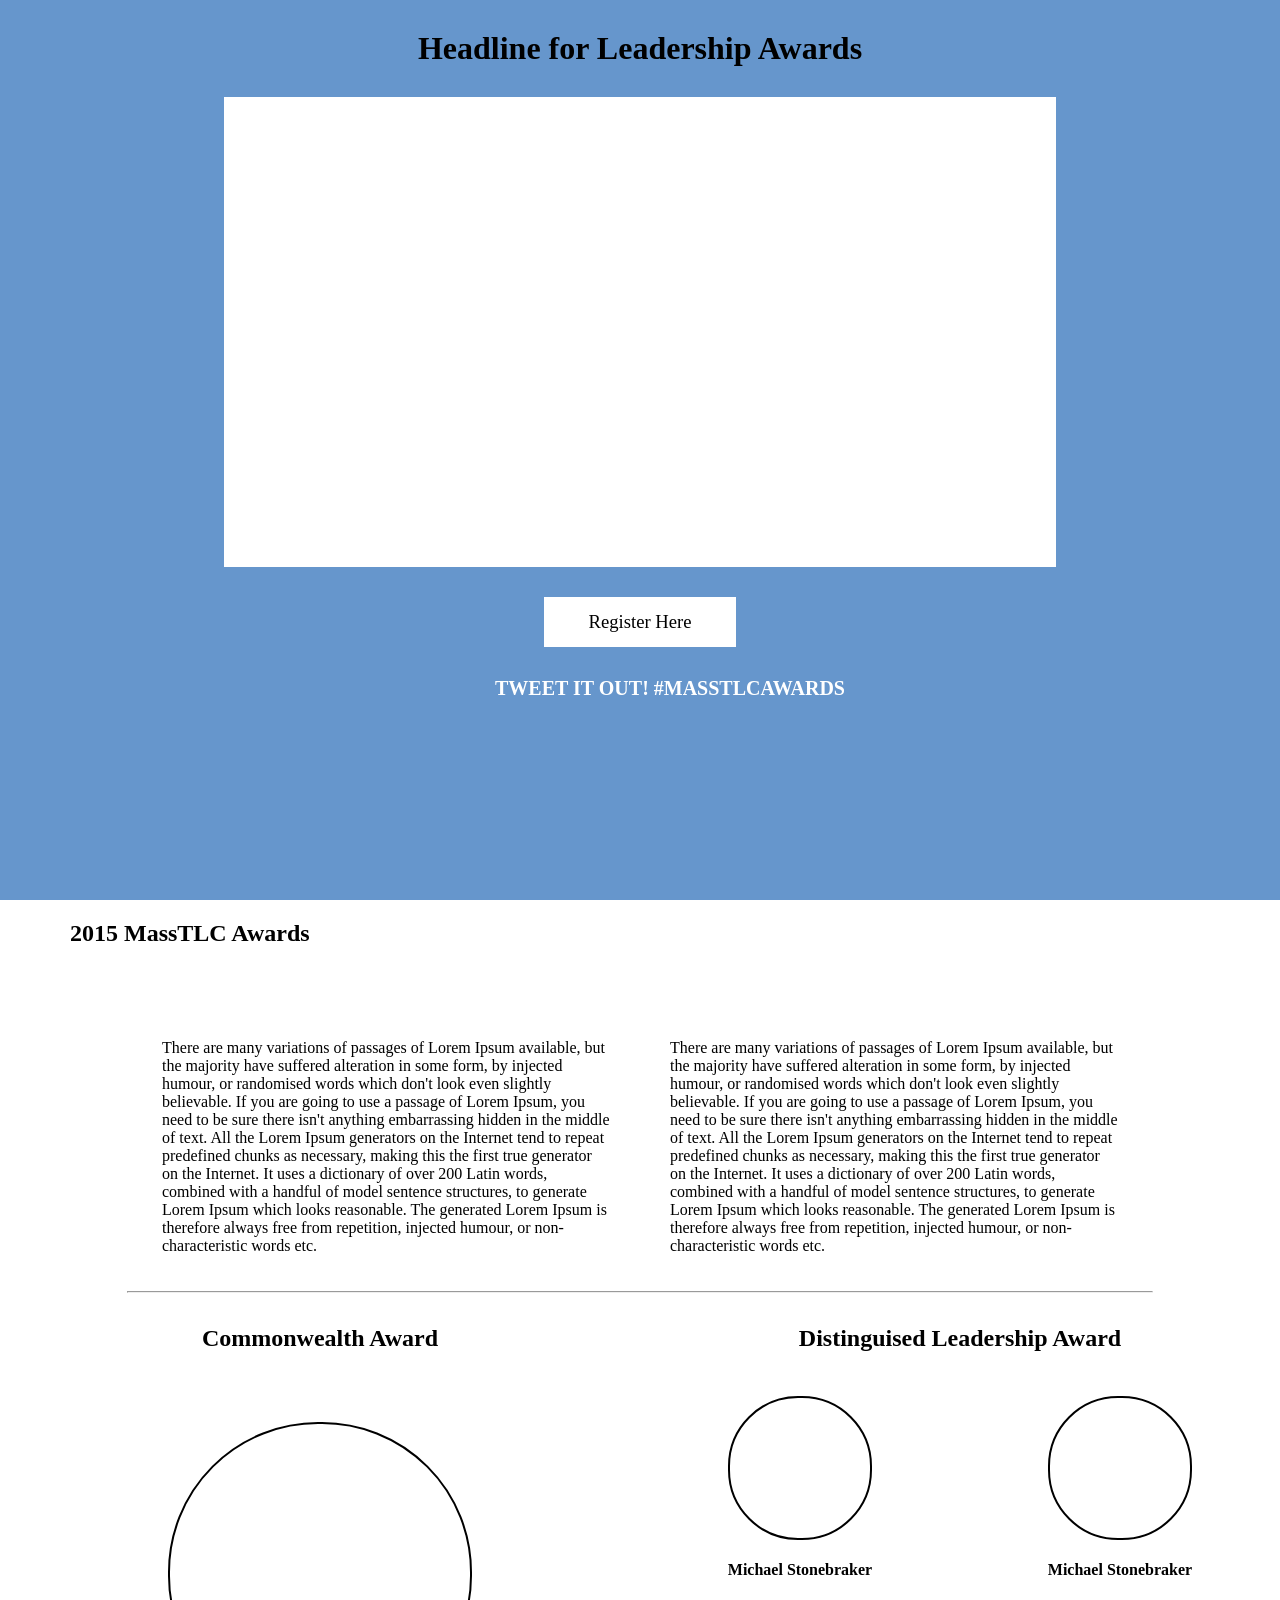
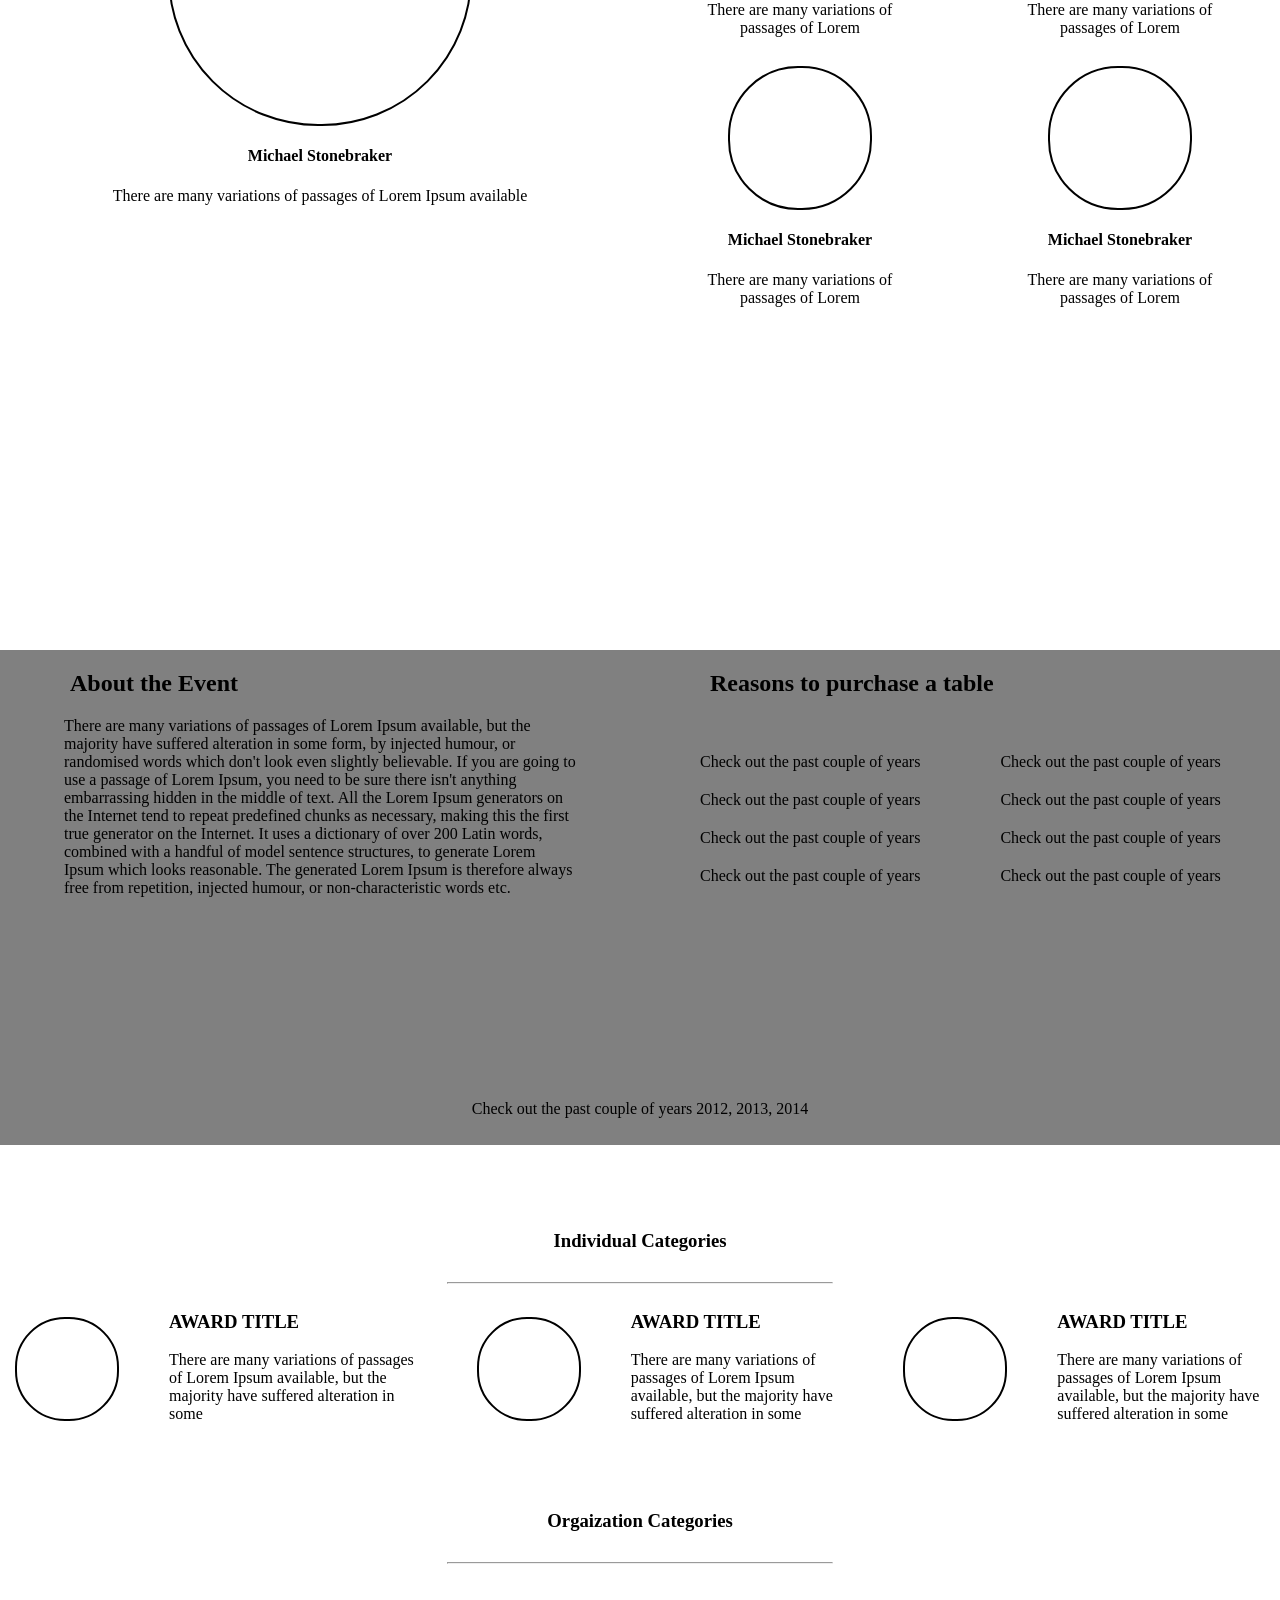
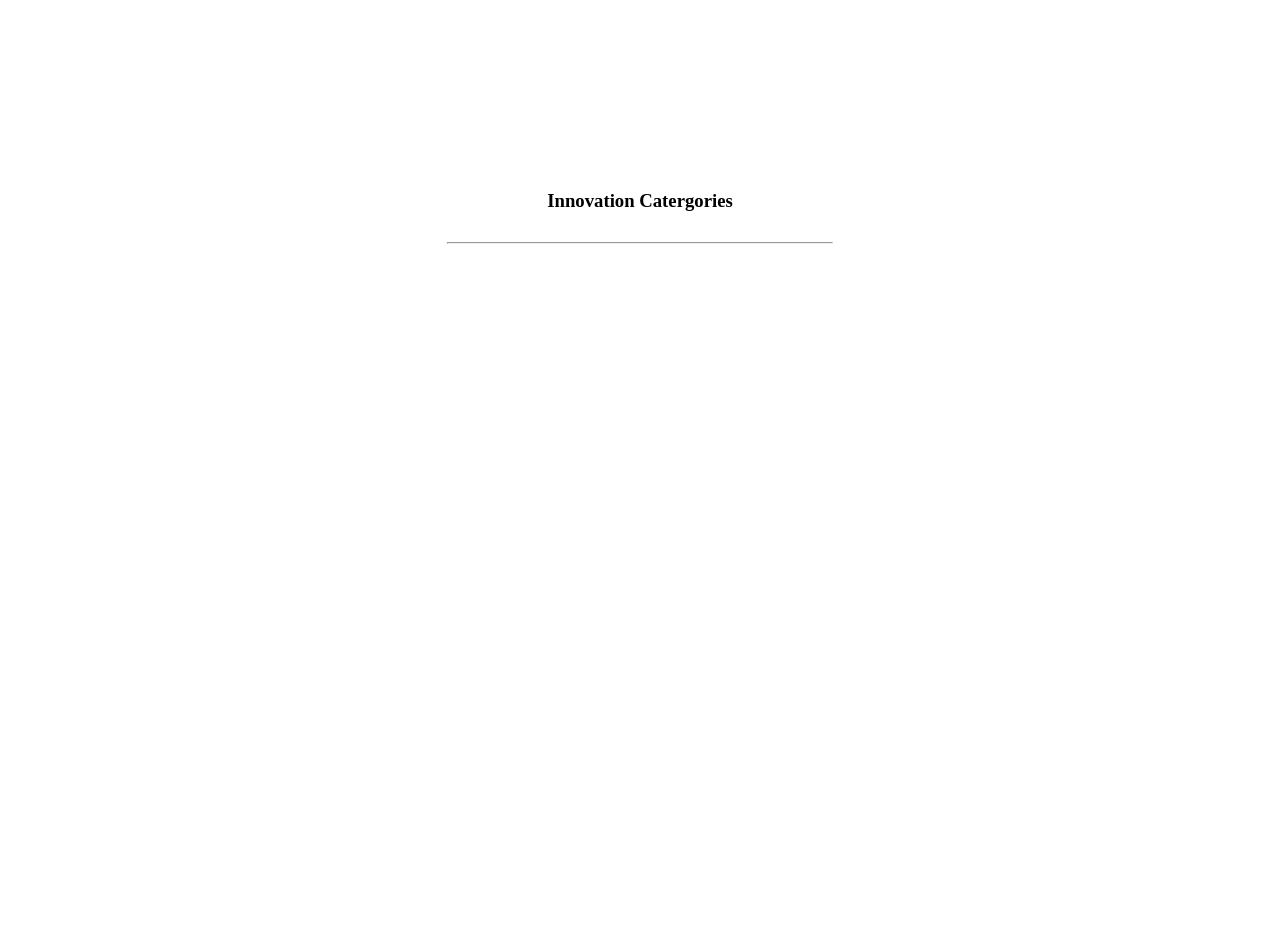
==== index.html @ 3243021b "first commit" ====
<!DOCTYPE html>
<html>
<head>
	<title></title>
	<link rel="stylesheet" type="text/css" href="index.css">
</head>
<body>
	<div class="container-1">
		<h1>Headline for Leadership Awards</h1>
		<div class="content-player"></div>
		<div class="register-here">
			<p id="rh-styles">Register Here</p>
		</div>
		<h2 id="t-i-o">TWEET IT OUT! #MASSTLCAWARDS</h2>
	</div>

	<div class="container-2">
			<h2>2015 MassTLC Awards</h2>
		<div class="column-1">
			<p id="column_1_p">There are many variations of passages of Lorem Ipsum available, but the majority have suffered alteration in some form, by injected humour, or randomised words which don't look even slightly believable. If you are going to use a passage of Lorem Ipsum, you need to be sure there isn't anything embarrassing hidden in the middle of text. All the Lorem Ipsum generators on the Internet tend to repeat predefined chunks as necessary, making this the first true generator on the Internet. It uses a dictionary of over 200 Latin words, combined with a handful of model sentence structures, to generate Lorem Ipsum which looks reasonable. The generated Lorem Ipsum is therefore always free from repetition, injected humour, or non-characteristic words etc.</p>
		</div>
		<div class="column-2">
			<p id="column_2_p">There are many variations of passages of Lorem Ipsum available, but the majority have suffered alteration in some form, by injected humour, or randomised words which don't look even slightly believable. If you are going to use a passage of Lorem Ipsum, you need to be sure there isn't anything embarrassing hidden in the middle of text. All the Lorem Ipsum generators on the Internet tend to repeat predefined chunks as necessary, making this the first true generator on the Internet. It uses a dictionary of over 200 Latin words, combined with a handful of model sentence structures, to generate Lorem Ipsum which looks reasonable. The generated Lorem Ipsum is therefore always free from repetition, injected humour, or non-characteristic words etc.</p>
		</div>

		<hr class="hr-1">

		<div class="column-3">
			<h3 id="commonwealthA">Commonwealth Award</h3>
			<div class="circle-1"></div>

			<h4 id="MichaelS">Michael Stonebraker</h4>
			<p id="michaelS_p">There are many variations of passages of Lorem Ipsum available</p>
		</div>

		
		<div class="column-4">
			<h3 id="DLA">Distinguised Leadership Award</h3>

			<div class="sm-column-1">
				<div class="sm-circle-1"></div>
				<h4 id="MichaelS">Michael Stonebraker</h4>
				<p id="michaelS_p">There are many variations of passages of Lorem</p>
			</div>
			
			<div class="sm-column-2">
				<div class="sm-circle-2"></div>
				<h4 id="MichaelS">Michael Stonebraker</h4>
				<p id="michaelS_p">There are many variations of passages of Lorem</p>
			</div>
			
			<div class="sm-column-3">
				<div class="sm-circle-3"></div>
				<h4 id="MichaelS">Michael Stonebraker</h4>
				<p id="michaelS_p">There are many variations of passages of Lorem</p>
			</div>
			
			<div class="sm-column-4">
				<div class="sm-circle-4"></div>
				<h4 id="MichaelS">Michael Stonebraker</h4>
				<p id="michaelS_p">There are many variations of passages of Lorem</p>
			</div>
		</div>
	</div>


	<div class="container-3">
		<div class="column-5">
			<h2>About the Event</h2>
			<p id="column-5_p">There are many variations of passages of Lorem Ipsum available, but the majority have suffered alteration in some form, by injected humour, or randomised words which don't look even slightly believable. If you are going to use a passage of Lorem Ipsum, you need to be sure there isn't anything embarrassing hidden in the middle of text. All the Lorem Ipsum generators on the Internet tend to repeat predefined chunks as necessary, making this the first true generator on the Internet. It uses a dictionary of over 200 Latin words, combined with a handful of model sentence structures, to generate Lorem Ipsum which looks reasonable. The generated Lorem Ipsum is therefore always free from repetition, injected humour, or non-characteristic words etc.</p>
		</div>

		<div class="column-6">
			
			<h2>Reasons to purchase a table</h2>
			<div class="list-container">
				<ul class="list-1">
					<li>Check out the past couple of years </li>
					<li>Check out the past couple of years </li>
					<li>Check out the past couple of years </li>
					<li>Check out the past couple of years </li>
				</ul>
				
				<ul class="list-2">
					<li>Check out the past couple of years </li>
					<li>Check out the past couple of years </li>
					<li>Check out the past couple of years </li>
					<li>Check out the past couple of years </li>
				</ul>
			</div>
		</div>
		<div class="column-7">
			<p id="column-7_p">Check out the past couple of years 2012, 2013, 2014</p>
		</div>
	</div>



	<div class="container-4">
		
		<div class="individual-c">
			<h3 id="categories">Individual Categories</h3>
			<hr id="cut-c">
			<div class="sm-column-8">
				<div class="sm-circle-5"></div>
				<div class="copy">
				<h3 id="award-title">AWARD TITLE</h3>
				<p>There are many variations of passages of Lorem Ipsum available, but the majority have suffered alteration in some</p>
				</div>


			</div>

			<div class="sm-column-8">
				<div class="sm-circle-6"></div>
				<div class="copy">
				<h3 id="award-title">AWARD TITLE</h3>
				<p id="award-paragraph">There are many variations of passages of Lorem Ipsum available, but the majority have suffered alteration in some</p>
				</div>

			</div>

			<div class="sm-column-8">
				<div class="sm-circle-7"></div>
				<div class="copy">
				<h3 id="award-title">AWARD TITLE</h3>
				<p>There are many variations of passages of Lorem Ipsum available, but the majority have suffered alteration in some</p>
				</div>

			</div>
		</div>
			
				
		<div class="organization-c">
			<h3 id="categories">Orgaization Categories</h3>
			<hr id="cut-c">
			
		</div>

		<div class="innovation-c">
			<h3 id="categories">Innovation Catergories	</h3>
			<hr id="cut-c">
		
		</div>
































</body>
</html>
---- index.css ----
html {
	margin: 0;
	padding: 0;
}

body {
	margin: 0;
	padding: 0;
}

p {
	font-size: 12pt;
}

h1 {
	text-align: center;
	margin: 30px auto;
}

h2 {
	margin: 20px 10px 20px 70px;
}

li {
	list-style: none;
	margin: 20px;
}

span {
}

.container-1 {
	background-color: #6696CC;
	float: left;
	width: 100%;
	height: 100vh;
}

.content-player {
	background-color: white;
	width: 65%;
	height: 470px;
	margin: 0 auto;
}

.register-here {
	background-color: white;
	width: 15%;
	height: 50px;
	margin: 30px auto;
	border: 2px;
	border-color: black;
}

#rh-styles {
	text-align: center;
	padding: 14px;
	margin: 0;
	font-size: 14pt;
}

#t-i-o {
	text-align: center;
	color: white;
	margin-top: 20px;
	font-size: 15pt;
}



.container-2 {
	background-color: white;
	float: left;
	width: 100%;
	height: 150vh;
}

.column-1 {
	background-color: white;
	float: left;
	width: 50%;
	height: 324px;
}

.column-2 {
	background-color: white;
	float: left;
	width: 50%;
	height: 324px;
}

#column_1_p {
	float: right;
	margin: 0 30px 0 0;
	width: 70%;
	text-align: left;
	padding: 72px 0px 72px 0px;
}

#column_2_p {
	float: left;
	margin: 0 0 0 30px;
	width: 70%;
	text-align: left;
	padding: 72px 0px 72px 0px;
}

.hr-1 {
	width: 80%;
}

.column-3 {
	background-color: white;
	width: 50%;
	height: 600px;
	float: left;
}

.column-4 {
	background-color: white;
	width: 50%;
	height: 640px;
	float: left;
}

#commonwealthA {
	text-align: center;
	width: 100%;
	font-size: 18pt;
}

#DLA {
	text-align: center;
	width: 100%;
	font-size: 18pt;
}

.circle-1 {
	margin-left: auto;
	margin-right: auto;
	margin-top: 70px;
	width: 300px;
	height: 300px;
	background: white;
	border: 2px solid black;
	-moz-border-radius: 150px;
	-webkit-border-radius: 150px;
	border-radius: 150px;
}

#MichaelS {
	text-align: center;
}

#michaelS_p {
	text-align: center;
	width: 70%;
	font-size: 12pt;
	margin: 0 auto;
}


.sm-column-1 {
	background-color: white;
	float: left;
	width: 50%;
	height: 270px;
}

.sm-column-2 {
	background-color: white;
	float: left;
	width: 50%;
	height: 270px;
}

.sm-column-3 {
	background-color: white;
	float: left;
	width: 50%;
	height: 270px;
}

.sm-column-4 {
	background-color: white;
	float: left;
	width: 50%;
	height: 270px;
}

.sm-circle-1 {
	margin-left: auto;
	margin-right: auto;
	margin-top: 20px;
	width: 140px;
	height: 140px;
	background: white;
	border: 2px solid black;
	-moz-border-radius: 70px;
	-webkit-border-radius: 70px;
	border-radius: 70px;
}

.sm-circle-2 {
	margin-left: auto;
	margin-right: auto;
	margin-top: 20px;
	width: 140px;
	height: 140px;
	background: white;
	border: 2px solid black;
	-moz-border-radius: 70px;
	-webkit-border-radius: 70px;
	border-radius: 70px;
}

.sm-circle-3 {
	margin-left: auto;
	margin-right: auto;
	margin-top: 20px;
	width: 140px;
	height: 140px;
	background: white;
	border: 2px solid black;
	-moz-border-radius: 70px;
	-webkit-border-radius: 70px;
	border-radius: 70px;
}

.sm-circle-4 {
	margin-left: auto;
	margin-right: auto;
	margin-top: 20px;
	width: 140px;
	height: 140px;
	background: white;
	border: 2px solid black;
	-moz-border-radius: 70px;
	-webkit-border-radius: 70px;
	border-radius: 70px;
}

.container-3 {
	background-color: white;
	float: left;
	width: 100%;
	height: 60vh;
}


.column-5 {
	background-color: gray;
	float: left;
	width: 50%;
	height: 50vh;
}


.column-6 {
	background-color: gray;
	float: left;
	width: 50%;
	height: 50vh;
}

.column-7 {
	background-color: gray;
	float: left;
	width: 100%;
	height: 5vh;
}

#column-5_p {
	width: 80%;
	text-align: left;
	margin: 0 auto;
}



#column-7_p {
	width: 80%;
	text-align: center;
	margin: 0 auto;
}

.list-container {

}

.list-1 {
	float: left;
}

.list-2 {
	float: left;
}



.container-4 {
	margin-top: 10px;
	float: left;
	width: 100%;
	height: 150vh;
}

#categories {
	text-align: center;
	margin: 30px auto;
}
.individual-c {
	height: 250px;
}

.organization-c {
	height: 250px;
}

.innovation-c {
	height: 250px;
}

#cut-c {
	width: 30%;
}


.sm-circle-5 {
	float: left;
	margin-right: 50px;
	margin-left: 15px;
	margin-top: 25px;
	width: 100px;
	height: 100px;
	background: white;
	border: 2px solid black;
	-moz-border-radius: 50px;
	-webkit-border-radius: 50px;
	border-radius: 50px;
}

.sm-circle-6 {
	float: left;
	margin-right: 50px;
	margin-left: 50px;
	margin-top: 25px;
	width: 100px;
	height: 100px;
	background: white;
	border: 2px solid black;
	-moz-border-radius: 50px;
	-webkit-border-radius: 50px;
	border-radius: 50px;
}


.sm-circle-7 {
	float: left;
	margin-right: 50px;
	margin-left: 50px;
	margin-top: 25px;
	width: 100px;
	height: 100px;
	background: white;
	border: 2px solid black;
	-moz-border-radius: 50px;
	-webkit-border-radius: 50px;
	border-radius: 50px;
}

.copy {
	
}

#award-title {

}

#award-paragraph {

}


.sm-column-8 {
	float: left;
	width: 33.333%;
	height: 200px;
}
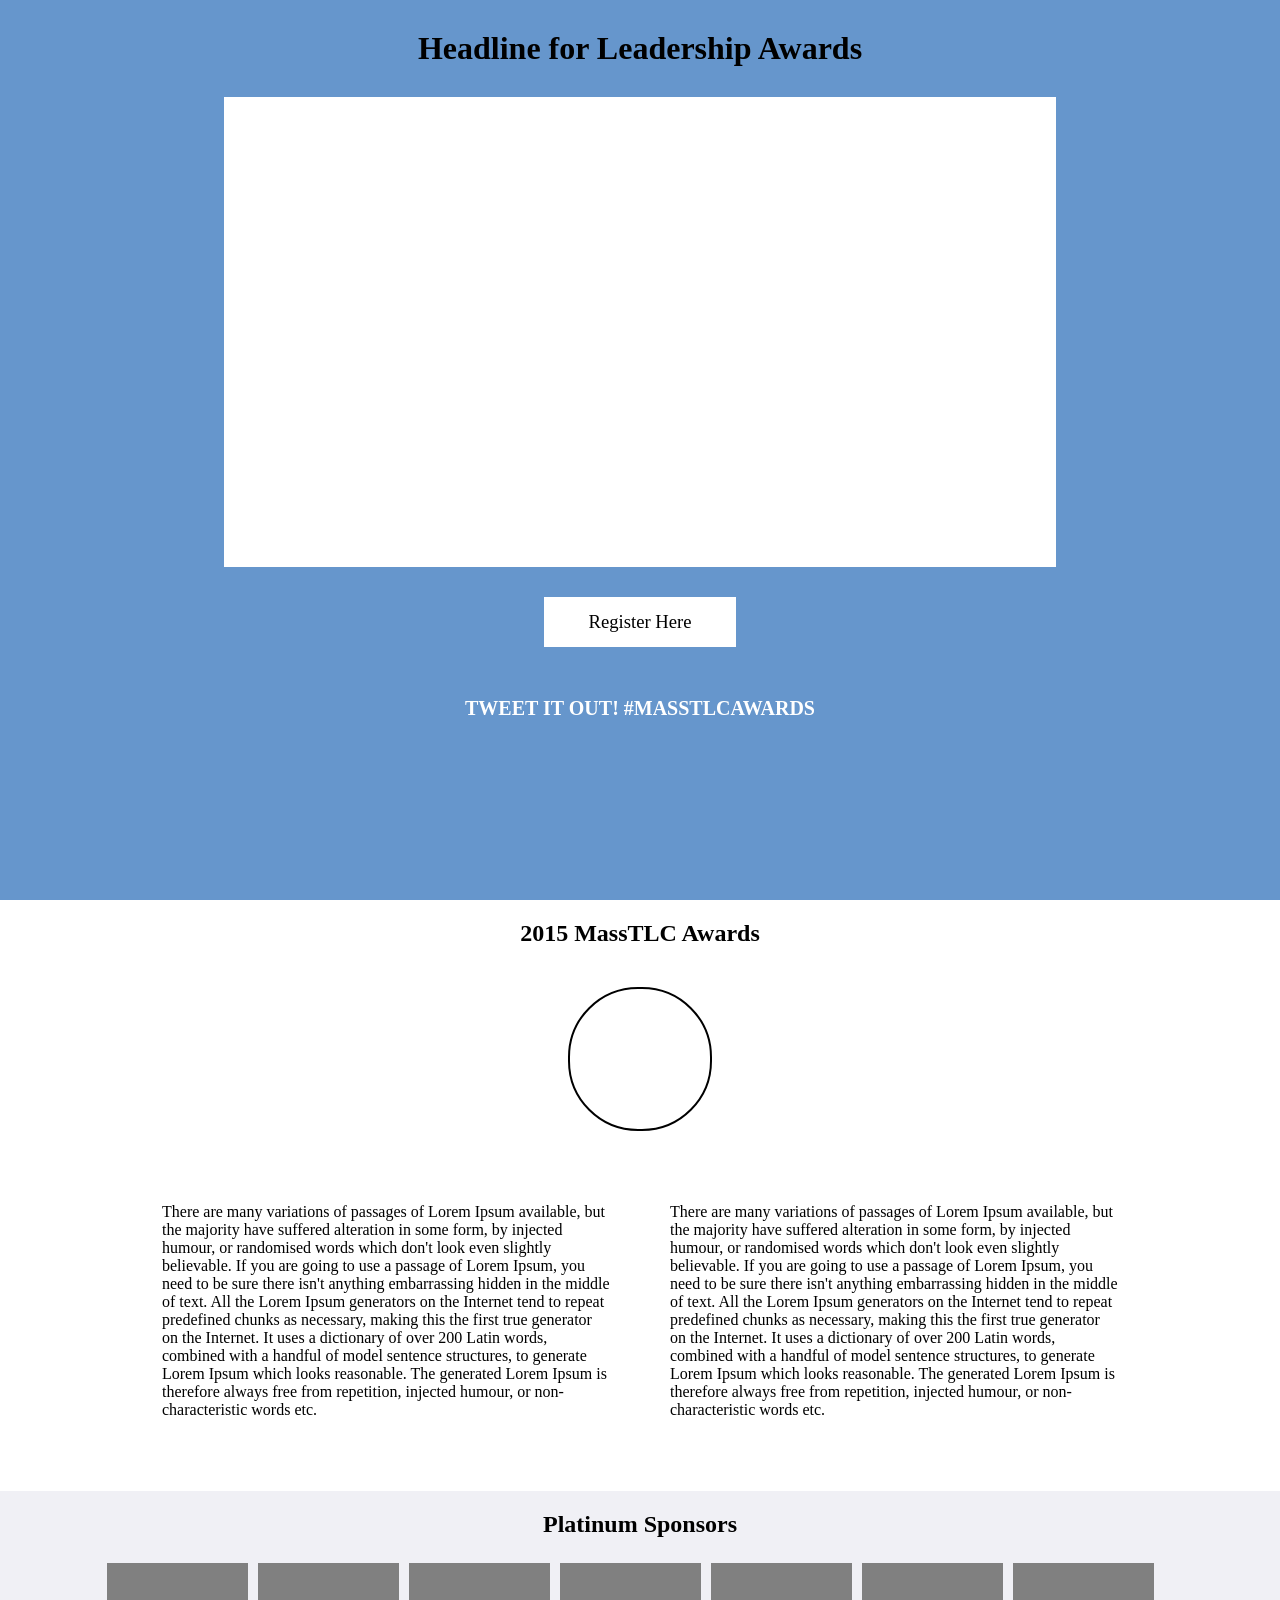
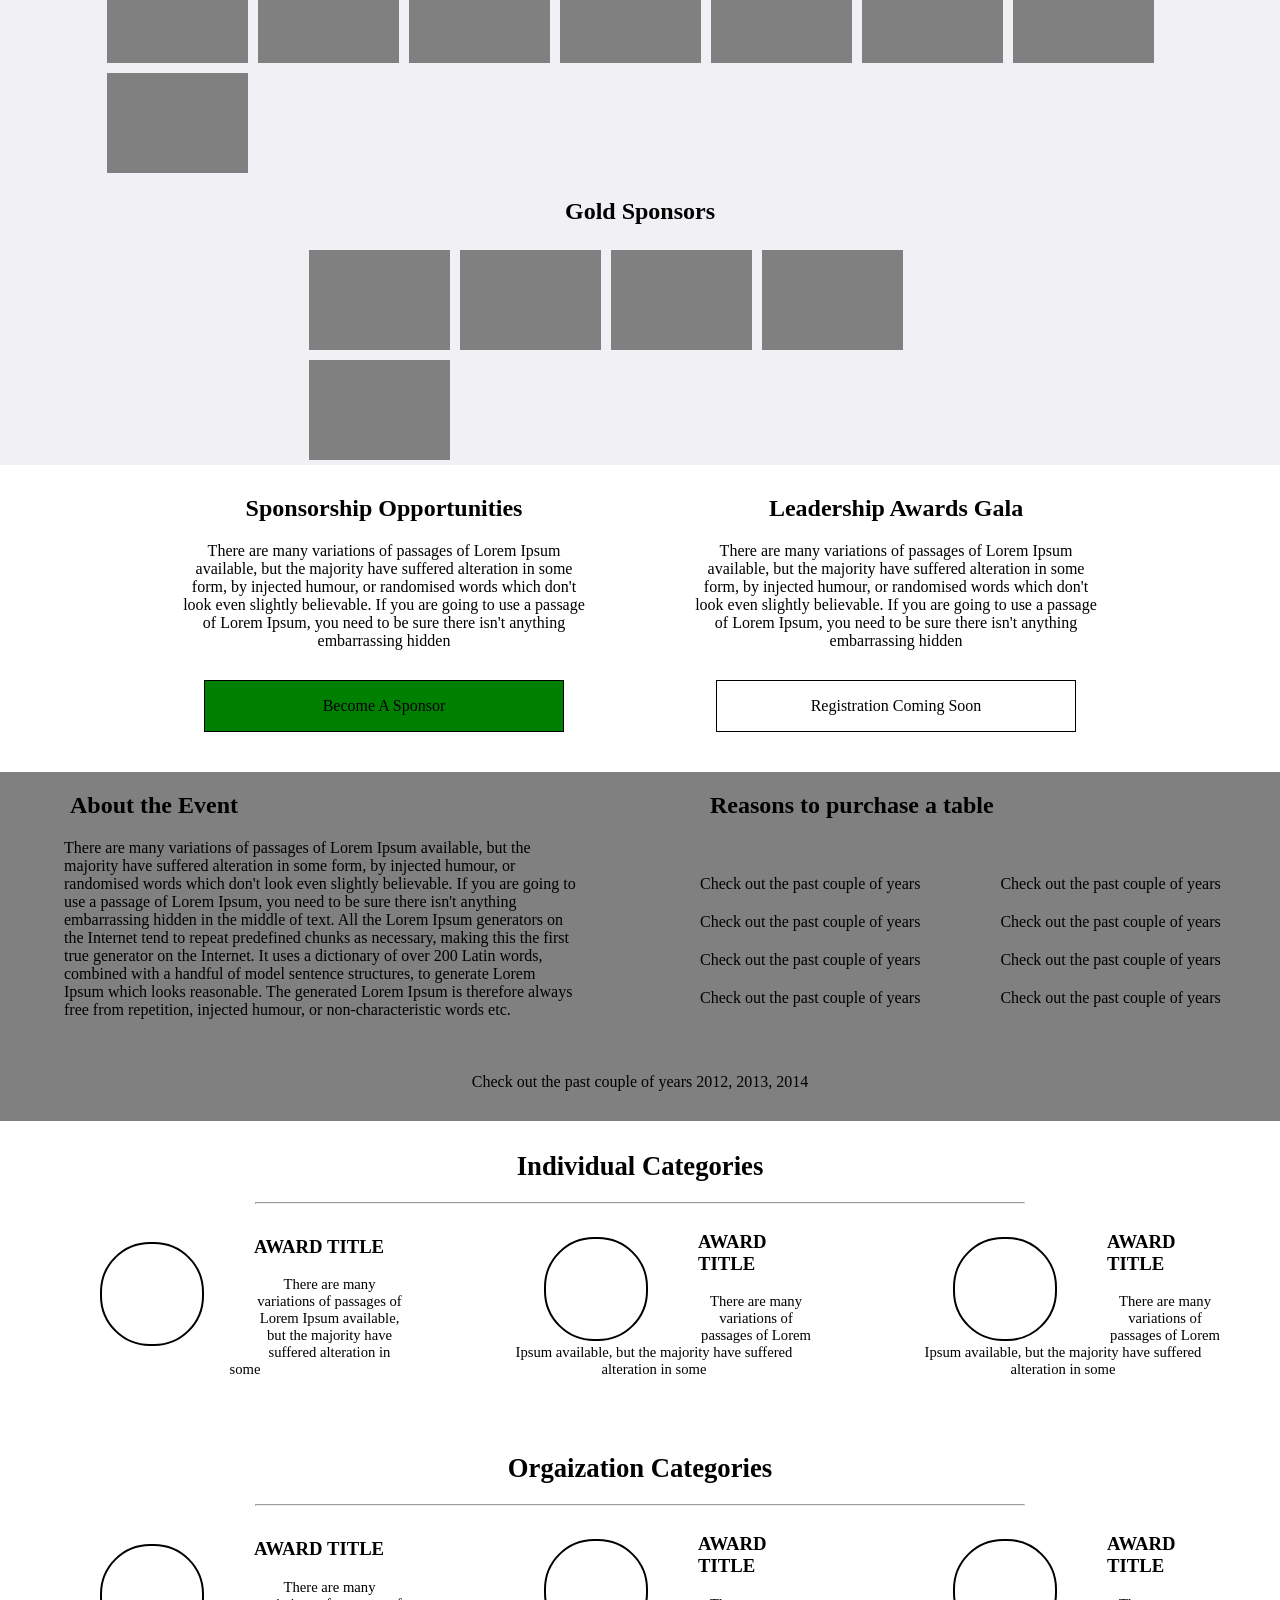
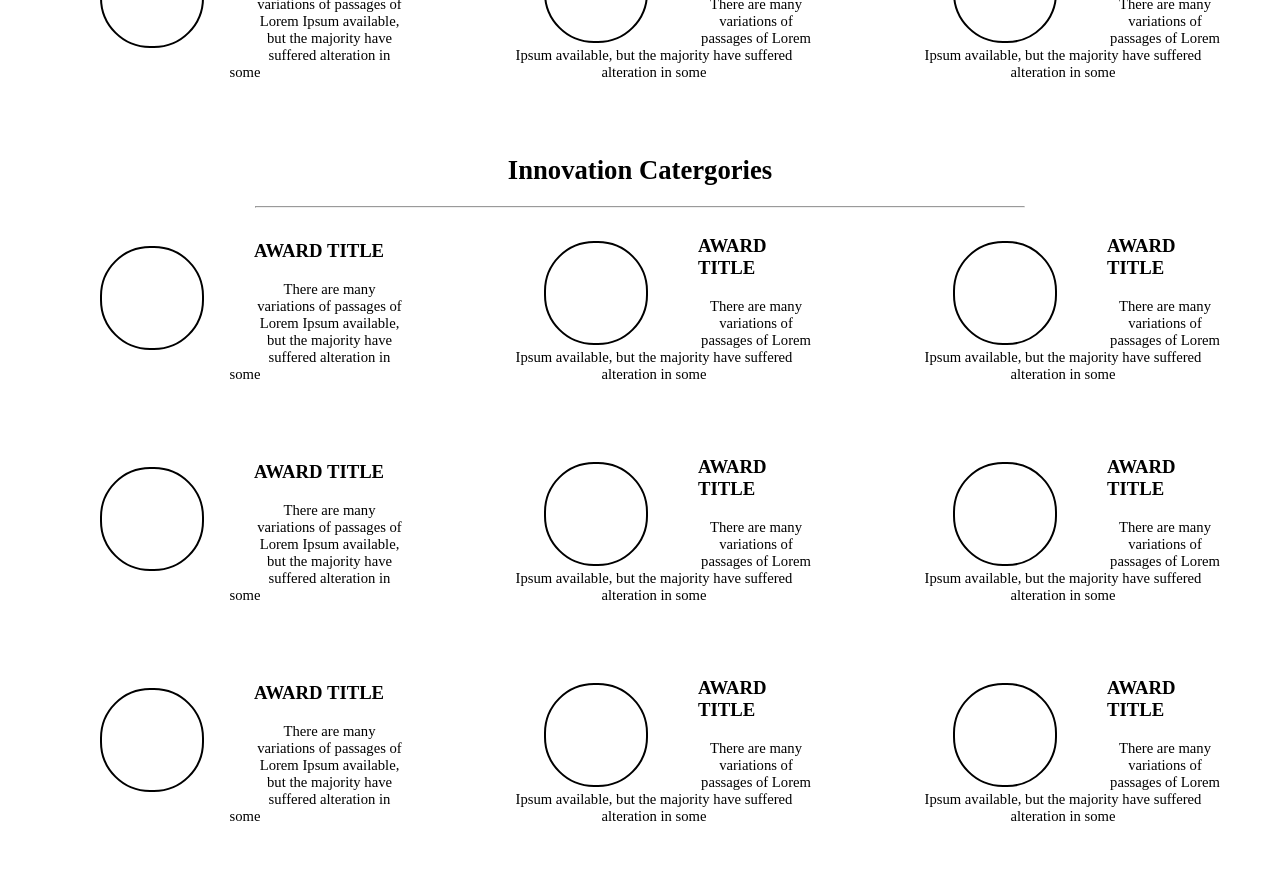
==== commit 47a2b479: "changed the containers from class to id's / created sponsor containers / removed height from on writ" ====
--- a/index.html
+++ b/index.html
@@ -5,7 +5,7 @@
 	<link rel="stylesheet" type="text/css" href="index.css">
 </head>
 <body>
-	<div class="container-1">
+	<div id="container-1">
 		<h1>Headline for Leadership Awards</h1>
 		<div class="content-player"></div>
 		<div class="register-here">
@@ -14,15 +14,62 @@
 		<h2 id="t-i-o">TWEET IT OUT! #MASSTLCAWARDS</h2>
 	</div>
 
-	<div class="container-2">
+	<div id="container-2">
 			<h2>2015 MassTLC Awards</h2>
+			<div class="sm-circle-1"></div>
 		<div class="column-1">
 			<p id="column_1_p">There are many variations of passages of Lorem Ipsum available, but the majority have suffered alteration in some form, by injected humour, or randomised words which don't look even slightly believable. If you are going to use a passage of Lorem Ipsum, you need to be sure there isn't anything embarrassing hidden in the middle of text. All the Lorem Ipsum generators on the Internet tend to repeat predefined chunks as necessary, making this the first true generator on the Internet. It uses a dictionary of over 200 Latin words, combined with a handful of model sentence structures, to generate Lorem Ipsum which looks reasonable. The generated Lorem Ipsum is therefore always free from repetition, injected humour, or non-characteristic words etc.</p>
 		</div>
 		<div class="column-2">
 			<p id="column_2_p">There are many variations of passages of Lorem Ipsum available, but the majority have suffered alteration in some form, by injected humour, or randomised words which don't look even slightly believable. If you are going to use a passage of Lorem Ipsum, you need to be sure there isn't anything embarrassing hidden in the middle of text. All the Lorem Ipsum generators on the Internet tend to repeat predefined chunks as necessary, making this the first true generator on the Internet. It uses a dictionary of over 200 Latin words, combined with a handful of model sentence structures, to generate Lorem Ipsum which looks reasonable. The generated Lorem Ipsum is therefore always free from repetition, injected humour, or non-characteristic words etc.</p>
 		</div>
-
+	</div>
+
+	<div id="sponsors">
+		<h2>Platinum Sponsors</h2>
+
+		<div id="platinum-container">
+			<div class="platinum-sponsors"></div>
+			<div class="platinum-sponsors"></div>
+			<div class="platinum-sponsors"></div>
+			<div class="platinum-sponsors"></div>
+			<div class="platinum-sponsors"></div>
+			<div class="platinum-sponsors"></div>
+			<div class="platinum-sponsors"></div>
+			<div class="platinum-sponsors"></div>
+		</div>
+		
+		<h2>Gold Sponsors</h2>
+
+		<div id="platinum-container-2">
+			<div class="gold-sponsors"></div>
+			<div class="gold-sponsors"></div>
+			<div class="gold-sponsors"></div>
+			<div class="gold-sponsors"></div>
+			<div class="gold-sponsors"></div>
+		</div>
+		
+	</div>
+
+
+	<div id="become-sponsor">
+		<div id="become-sponsor-insideContainer">
+			<div class="become-sponsor-insideColumns">
+				<h2>Sponsorship Opportunities</h2>
+				<p class="insideColumns-p">There are many variations of passages of Lorem Ipsum available, but the majority have suffered alteration in some form, by injected humour, or randomised words which don't look even slightly believable. If you are going to use a passage of Lorem Ipsum, you need to be sure there isn't anything embarrassing hidden</p>
+				<div class="button-insideColumn"><p>Become A Sponsor</p></div>
+			</div>
+			<div class="become-sponsor-insideColumns">
+				<h2>Leadership Awards Gala</h2>
+				<p class="insideColumns-p">There are many variations of passages of Lorem Ipsum available, but the majority have suffered alteration in some form, by injected humour, or randomised words which don't look even slightly believable. If you are going to use a passage of Lorem Ipsum, you need to be sure there isn't anything embarrassing hidden</p>
+				<div class="button-insideColumn-2"><p>Registration Coming Soon</p></div>
+			</div>
+
+		</div>
+	</div>
+		
+
+		<!--
 		<hr class="hr-1">
 
 		<div class="column-3">
@@ -60,19 +107,21 @@
 				<h4 id="MichaelS">Michael Stonebraker</h4>
 				<p id="michaelS_p">There are many variations of passages of Lorem</p>
 			</div>
-		</div>
-	</div>
-
-
-	<div class="container-3">
+		</div> 
+	</div>
+	-->
+
+
+	<div id="container-3">
 		<div class="column-5">
-			<h2>About the Event</h2>
-			<p id="column-5_p">There are many variations of passages of Lorem Ipsum available, but the majority have suffered alteration in some form, by injected humour, or randomised words which don't look even slightly believable. If you are going to use a passage of Lorem Ipsum, you need to be sure there isn't anything embarrassing hidden in the middle of text. All the Lorem Ipsum generators on the Internet tend to repeat predefined chunks as necessary, making this the first true generator on the Internet. It uses a dictionary of over 200 Latin words, combined with a handful of model sentence structures, to generate Lorem Ipsum which looks reasonable. The generated Lorem Ipsum is therefore always free from repetition, injected humour, or non-characteristic words etc.</p>
+			<h2 class="column-5-h2">About the Event</h2>
+			<p id="column-5_p">There are many variations of passages of Lorem Ipsum available, but the majority have suffered alteration in some form, by injected humour, or randomised words which don't look even slightly believable. If you are going to use a passage of Lorem Ipsum, you need to be sure there isn't anything embarrassing hidden in the middle of text. All the Lorem Ipsum generators on the Internet tend to repeat predefined chunks as necessary, making this the first true generator on the Internet. It uses a dictionary of over 200 Latin words, combined with a handful of model sentence structures, to generate Lorem Ipsum which looks reasonable. The generated Lorem Ipsum is therefore always free from repetition, injected humour, or non-characteristic words etc.
+			</p>
 		</div>
 
 		<div class="column-6">
 			
-			<h2>Reasons to purchase a table</h2>
+			<h2 class="column-5-h2">Reasons to purchase a table</h2>
 			<div class="list-container">
 				<ul class="list-1">
 					<li>Check out the past couple of years </li>
@@ -96,7 +145,7 @@
 
 
 
-	<div class="container-4">
+	<div id="container-4">
 		
 		<div class="individual-c">
 			<h3 id="categories">Individual Categories</h3>
@@ -105,41 +154,143 @@
 				<div class="sm-circle-5"></div>
 				<div class="copy">
 				<h3 id="award-title">AWARD TITLE</h3>
-				<p>There are many variations of passages of Lorem Ipsum available, but the majority have suffered alteration in some</p>
-				</div>
-
-
-			</div>
-
-			<div class="sm-column-8">
-				<div class="sm-circle-6"></div>
-				<div class="copy">
-				<h3 id="award-title">AWARD TITLE</h3>
-				<p id="award-paragraph">There are many variations of passages of Lorem Ipsum available, but the majority have suffered alteration in some</p>
-				</div>
-
-			</div>
-
-			<div class="sm-column-8">
-				<div class="sm-circle-7"></div>
-				<div class="copy">
-				<h3 id="award-title">AWARD TITLE</h3>
-				<p>There are many variations of passages of Lorem Ipsum available, but the majority have suffered alteration in some</p>
+				<p id="award-paragraph">There are many variations of passages of Lorem Ipsum available, but the majority have suffered alteration in some</p>
+				</div>
+
+
+			</div>
+
+			<div class="sm-column-8">
+				<div class="sm-circle-6"></div>
+				<div class="copy">
+				<h3 id="award-title">AWARD TITLE</h3>
+				<p id="award-paragraph">There are many variations of passages of Lorem Ipsum available, but the majority have suffered alteration in some</p>
+				</div>
+
+			</div>
+
+			<div class="sm-column-8">
+				<div class="sm-circle-7"></div>
+				<div class="copy">
+				<h3 id="award-title">AWARD TITLE</h3>
+				<p id="award-paragraph">There are many variations of passages of Lorem Ipsum available, but the majority have suffered alteration in some</p>
 				</div>
 
 			</div>
 		</div>
 			
 				
+		
+
 		<div class="organization-c">
 			<h3 id="categories">Orgaization Categories</h3>
 			<hr id="cut-c">
+
+			<div class="sm-column-8">
+				<div class="sm-circle-5"></div>
+				<div class="copy">
+				<h3 id="award-title">AWARD TITLE</h3>
+				<p id="award-paragraph">There are many variations of passages of Lorem Ipsum available, but the majority have suffered alteration in some</p>
+				</div>
+
+			</div>
+			<div class="sm-column-8">
+				<div class="sm-circle-6"></div>
+				<div class="copy">
+				<h3 id="award-title">AWARD TITLE</h3>
+				<p id="award-paragraph">There are many variations of passages of Lorem Ipsum available, but the majority have suffered alteration in some</p>
+				</div>
+
+			</div>
+			<div class="sm-column-8">
+				<div class="sm-circle-7"></div>
+				<div class="copy">
+				<h3 id="award-title">AWARD TITLE</h3>
+				<p id="award-paragraph">There are many variations of passages of Lorem Ipsum available, but the majority have suffered alteration in some</p>
+				</div>
+
+			</div>
 			
 		</div>
 
 		<div class="innovation-c">
 			<h3 id="categories">Innovation Catergories	</h3>
 			<hr id="cut-c">
+
+			<div class="sm-column-8">
+				<div class="sm-circle-5"></div>
+				<div class="copy">
+				<h3 id="award-title">AWARD TITLE</h3>
+				<p id="award-paragraph">There are many variations of passages of Lorem Ipsum available, but the majority have suffered alteration in some</p>
+				</div>
+
+			</div>
+			<div class="sm-column-8">
+				<div class="sm-circle-6"></div>
+				<div class="copy">
+				<h3 id="award-title">AWARD TITLE</h3>
+				<p id="award-paragraph">There are many variations of passages of Lorem Ipsum available, but the majority have suffered alteration in some</p>
+				</div>
+
+			</div>
+			<div class="sm-column-8">
+				<div class="sm-circle-7"></div>
+				<div class="copy">
+				<h3 id="award-title">AWARD TITLE</h3>
+				<p id="award-paragraph">There are many variations of passages of Lorem Ipsum available, but the majority have suffered alteration in some</p>
+				</div>
+
+			</div>
+
+			<div class="sm-column-8">
+				<div class="sm-circle-5"></div>
+				<div class="copy">
+				<h3 id="award-title">AWARD TITLE</h3>
+				<p id="award-paragraph">There are many variations of passages of Lorem Ipsum available, but the majority have suffered alteration in some</p>
+				</div>
+
+			</div>
+			<div class="sm-column-8">
+				<div class="sm-circle-6"></div>
+				<div class="copy">
+				<h3 id="award-title">AWARD TITLE</h3>
+				<p id="award-paragraph">There are many variations of passages of Lorem Ipsum available, but the majority have suffered alteration in some</p>
+				</div>
+
+			</div>
+			<div class="sm-column-8">
+				<div class="sm-circle-7"></div>
+				<div class="copy">
+				<h3 id="award-title">AWARD TITLE</h3>
+				<p id="award-paragraph">There are many variations of passages of Lorem Ipsum available, but the majority have suffered alteration in some</p>
+				</div>
+
+			</div>
+
+			<div class="sm-column-8">
+				<div class="sm-circle-5"></div>
+				<div class="copy">
+				<h3 id="award-title">AWARD TITLE</h3>
+				<p id="award-paragraph">There are many variations of passages of Lorem Ipsum available, but the majority have suffered alteration in some</p>
+				</div>
+
+			</div>
+			<div class="sm-column-8">
+				<div class="sm-circle-6"></div>
+				<div class="copy">
+				<h3 id="award-title">AWARD TITLE</h3>
+				<p id="award-paragraph">There are many variations of passages of Lorem Ipsum available, but the majority have suffered alteration in some</p>
+				</div>
+
+			</div>
+			<div class="sm-column-8">
+				<div class="sm-circle-7"></div>
+				<div class="copy">
+				<h3 id="award-title">AWARD TITLE</h3>
+				<p id="award-paragraph">There are many variations of passages of Lorem Ipsum available, but the majority have suffered alteration in some</p>
+				</div>
+
+			</div>
 		
 		</div>
 
--- a/index.css
+++ b/index.css
@@ -9,6 +9,8 @@
 }
 
 p {
+	
+	text-align: center;
 	font-size: 12pt;
 }
 
@@ -18,7 +20,10 @@
 }
 
 h2 {
-	margin: 20px 10px 20px 70px;
+	width: 100%;	
+	display: inline-block;
+	text-align: center;
+	margin: 20px auto;
 }
 
 li {
@@ -26,12 +31,10 @@
 	margin: 20px;
 }
 
-span {
-}
-
-.container-1 {
+
+#container-1 {
 	background-color: #6696CC;
-	float: left;
+	float: left;	
 	width: 100%;
 	height: 100vh;
 }
@@ -46,7 +49,6 @@
 .register-here {
 	background-color: white;
 	width: 15%;
-	height: 50px;
 	margin: 30px auto;
 	border: 2px;
 	border-color: black;
@@ -68,25 +70,22 @@
 
 
 
-.container-2 {
-	background-color: white;
-	float: left;
-	width: 100%;
-	height: 150vh;
+#container-2 {
+	background-color: white;
+	float: left;
+	width: 100%;		
 }
 
 .column-1 {
 	background-color: white;
 	float: left;
 	width: 50%;
-	height: 324px;
 }
 
 .column-2 {
 	background-color: white;
 	float: left;
 	width: 50%;
-	height: 324px;
 }
 
 #column_1_p {
@@ -112,14 +111,12 @@
 .column-3 {
 	background-color: white;
 	width: 50%;
-	height: 600px;
 	float: left;
 }
 
 .column-4 {
 	background-color: white;
 	width: 50%;
-	height: 640px;
 	float: left;
 }
 
@@ -164,28 +161,24 @@
 	background-color: white;
 	float: left;
 	width: 50%;
-	height: 270px;
 }
 
 .sm-column-2 {
 	background-color: white;
 	float: left;
 	width: 50%;
-	height: 270px;
 }
 
 .sm-column-3 {
 	background-color: white;
 	float: left;
 	width: 50%;
-	height: 270px;
 }
 
 .sm-column-4 {
 	background-color: white;
 	float: left;
 	width: 50%;
-	height: 270px;
 }
 
 .sm-circle-1 {
@@ -240,11 +233,95 @@
 	border-radius: 70px;
 }
 
-.container-3 {
-	background-color: white;
-	float: left;
-	width: 100%;
-	height: 60vh;
+
+#sponsors {
+	background-color: #f0f0f5;
+	width: 100%;
+	float: left;
+}
+
+#platinum-container {
+	width: 84%;
+	margin: 0 auto;
+	height: 140px;
+}
+
+#platinum-container-2 {
+	width: 52.5%;
+	margin: 0 auto;
+	height: 140px;
+}
+
+.platinum-sponsors {
+	background-color: gray;
+    margin: 5px;
+    width: 141px;
+    height: 100px;
+    float: left;
+}
+
+.gold-sponsors {
+	background-color: gray;
+    margin: 5px;
+    width: 141px;
+    height: 100px;
+    float: left;
+}
+
+
+
+
+
+#become-sponsor {
+	float: left;
+	width: 100%;
+	background-image: url("http://cdn.wonderfulengineering.com/wp-content/uploads/2014/07/background-wallpapers-26.jpg");
+	background-size: cover;
+	
+}
+
+#become-sponsor-insideContainer {
+	margin: 0 auto;
+	background-color: green;
+	width: 80%;
+}
+
+.become-sponsor-insideColumns {
+	margin-top: 10px;
+	margin-bottom: 10px;
+	background-color: white;
+	background:rgba(255,255,255, 0.3);
+	float: left;
+	width: 50%;
+}
+
+.insideColumns-p {
+	width: 80%;
+	margin: 0 auto;
+}
+
+.button-insideColumn {
+	margin: 30px auto;
+	width: 70%;
+	background-color: green;
+	border: 1px solid black;
+}
+
+.button-insideColumn-2 {
+	margin: 30px auto;
+	width: 70%;
+	border: 1px solid black;
+
+}
+
+
+
+
+
+#container-3 {
+	background-color: gray;
+	float: left;
+	width: 100%;
 }
 
 
@@ -252,7 +329,6 @@
 	background-color: gray;
 	float: left;
 	width: 50%;
-	height: 50vh;
 }
 
 
@@ -260,14 +336,18 @@
 	background-color: gray;
 	float: left;
 	width: 50%;
-	height: 50vh;
+}
+
+.column-5-h2 {
+	text-align: left;
+	margin-left: 70px;
+	width: 90%;
 }
 
 .column-7 {
 	background-color: gray;
 	float: left;
 	width: 100%;
-	height: 5vh;
 }
 
 #column-5_p {
@@ -281,7 +361,7 @@
 #column-7_p {
 	width: 80%;
 	text-align: center;
-	margin: 0 auto;
+	margin: 30px auto;
 }
 
 .list-container {
@@ -298,7 +378,7 @@
 
 
 
-.container-4 {
+#container-4 {
 	margin-top: 10px;
 	float: left;
 	width: 100%;
@@ -306,23 +386,24 @@
 }
 
 #categories {
-	text-align: center;
-	margin: 30px auto;
+	font-size: 20pt;
+	text-align: center;
+	margin: 20px auto;
 }
 .individual-c {
-	height: 250px;
+	
 }
 
 .organization-c {
-	height: 250px;
+	
 }
 
 .innovation-c {
-	height: 250px;
+	
 }
 
 #cut-c {
-	width: 30%;
+	width: 60%;
 }
 
 
@@ -378,37 +459,39 @@
 }
 
 #award-paragraph {
-
+	text-align: center;
+    font-size: 11pt;
 }
 
 
 .sm-column-8 {
-	float: left;
-	width: 33.333%;
-	height: 200px;
-}
-
-
-
-
-
-
-
-
-
-
-
-
-
-
-
-
-
-
-
-
-
-
-
-
-
+	display: inline-block;
+	width: 25%;
+	margin-bottom: 40px;
+	margin-left: 85px;
+}
+
+
+
+
+
+
+
+
+
+
+
+
+
+
+
+
+
+
+
+
+
+
+
+
+
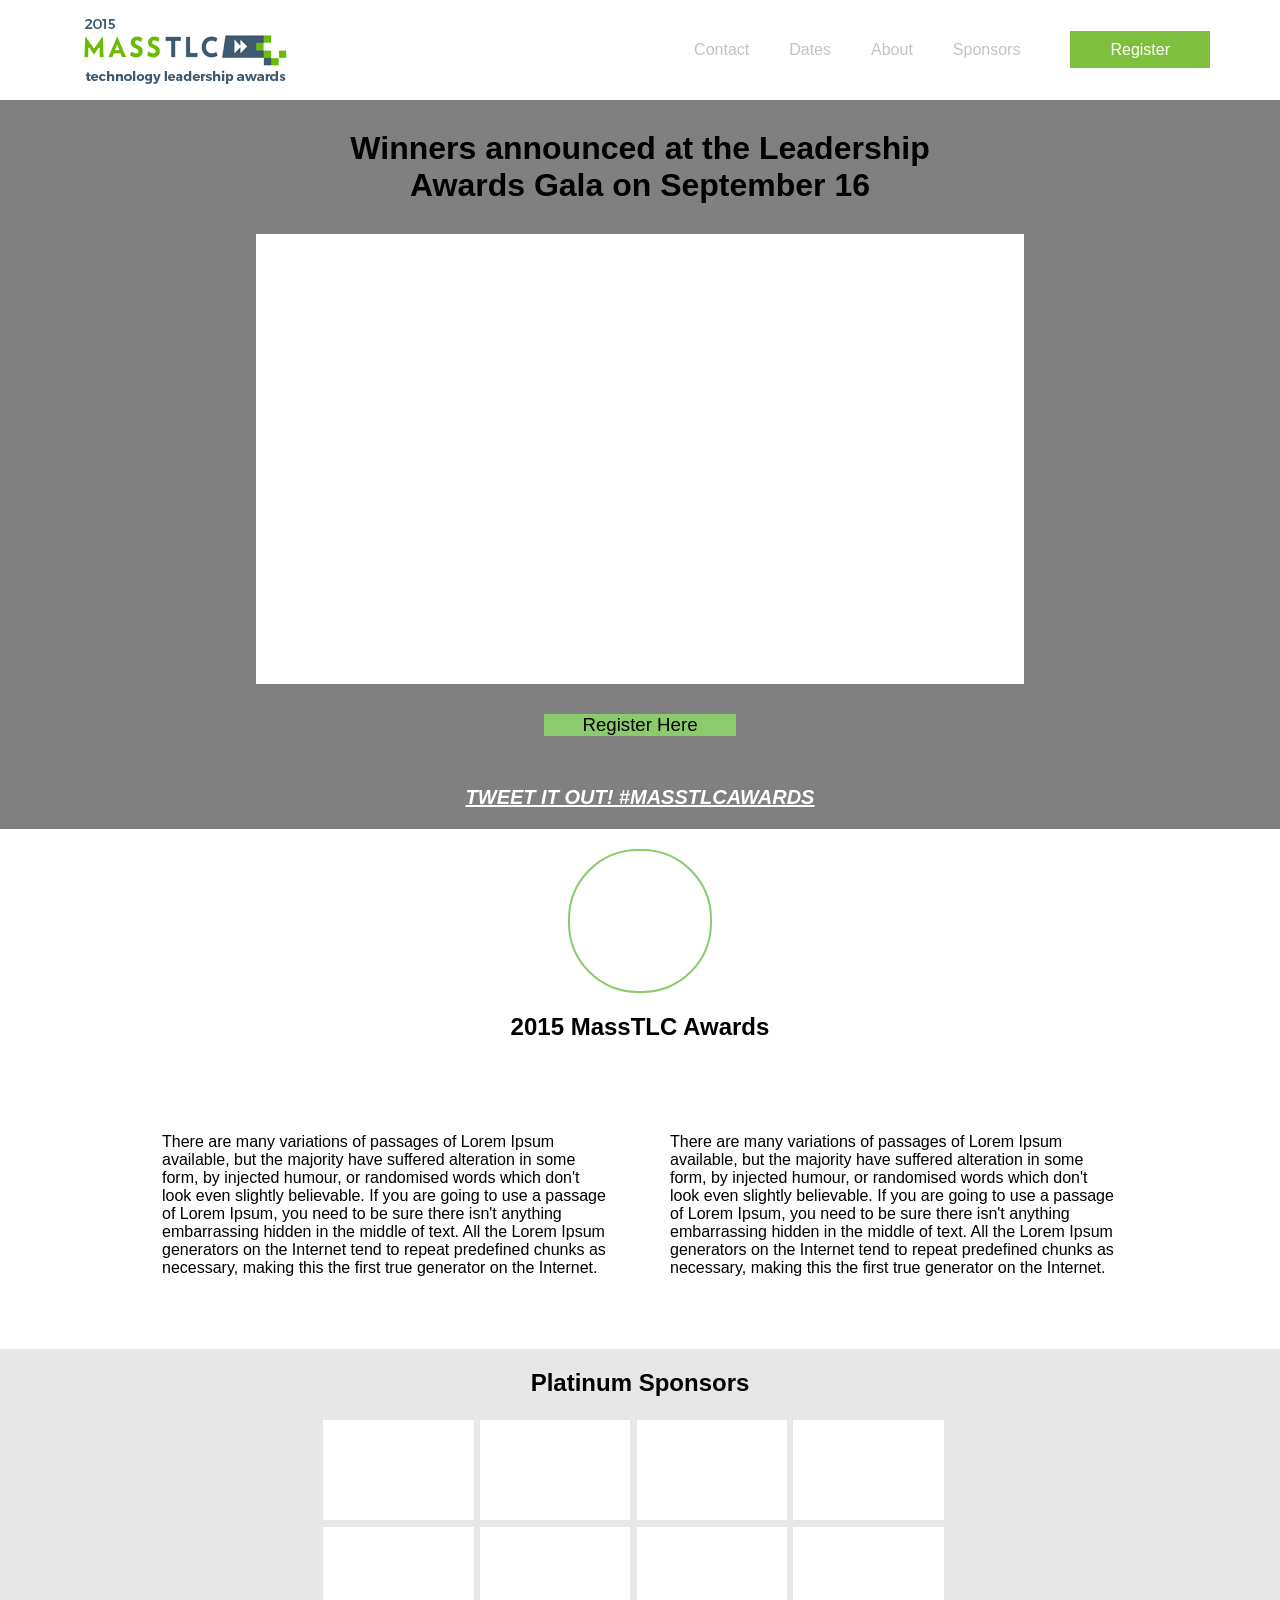
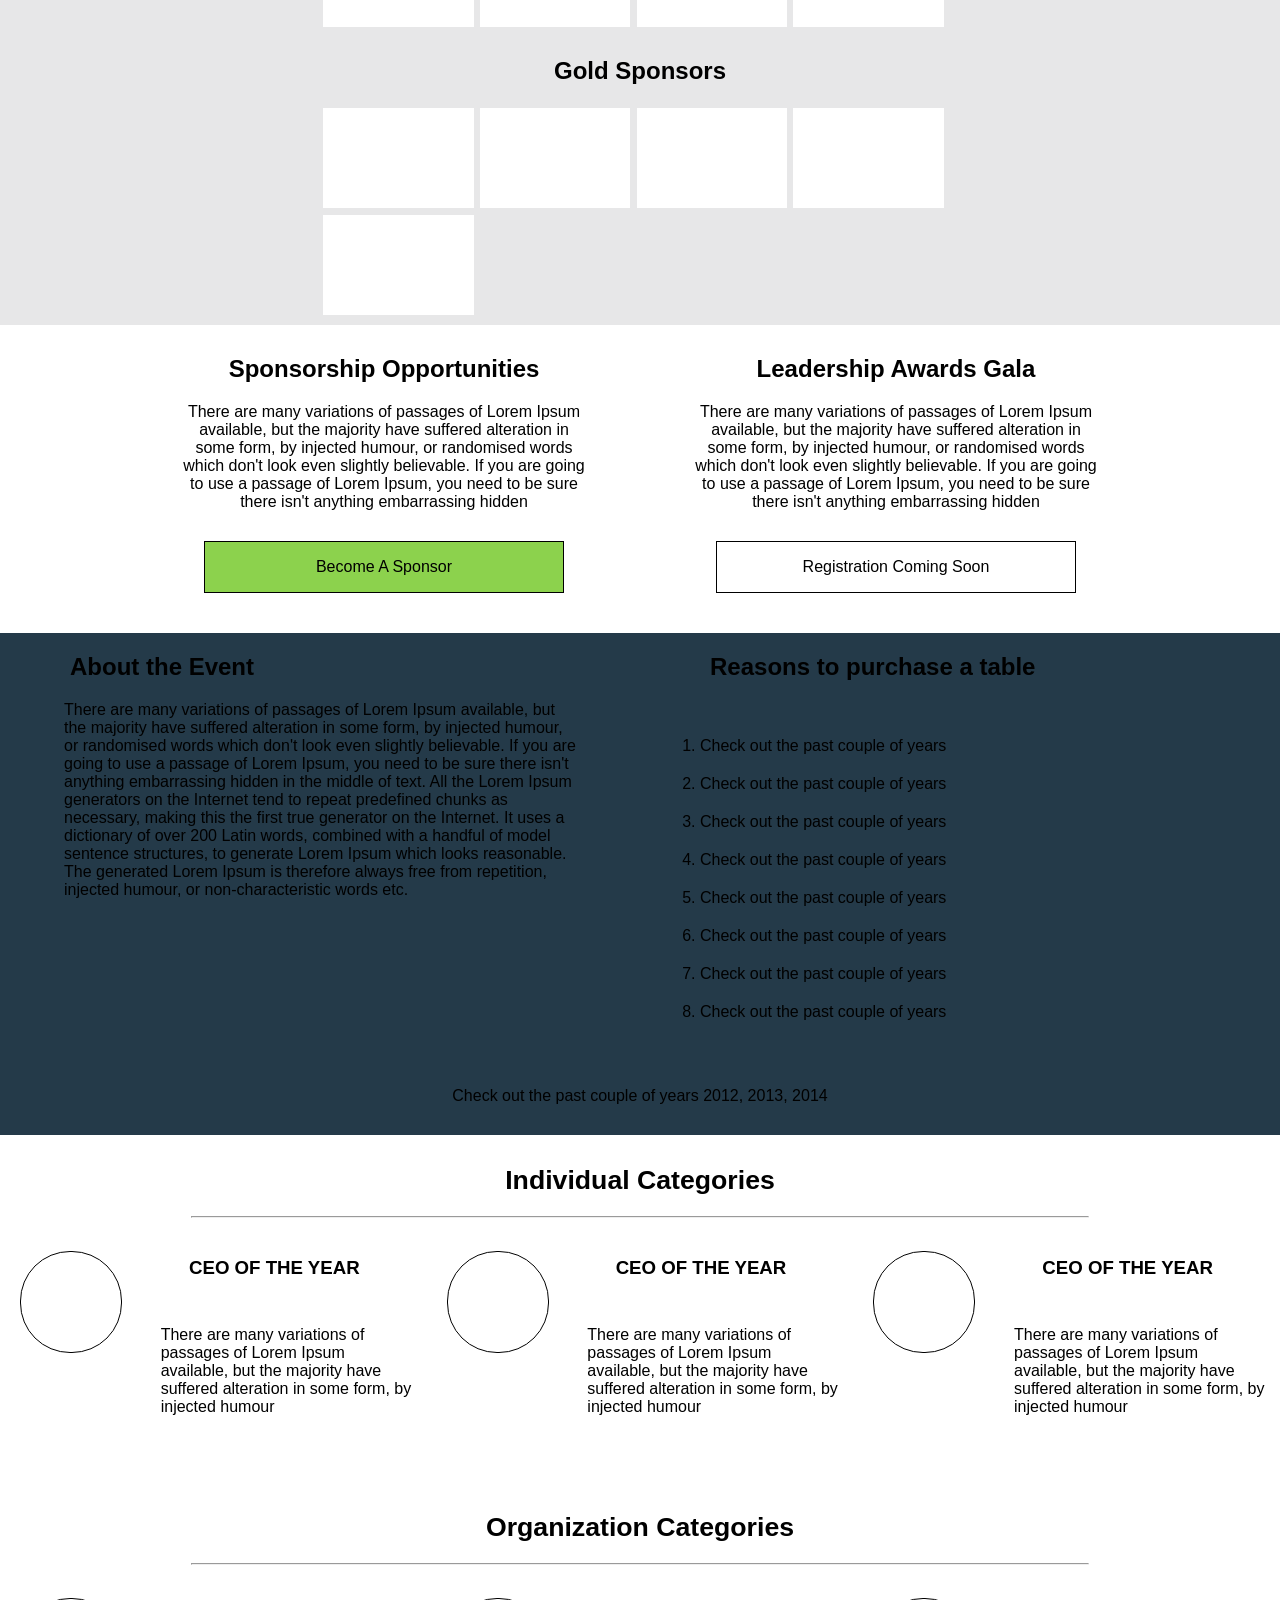
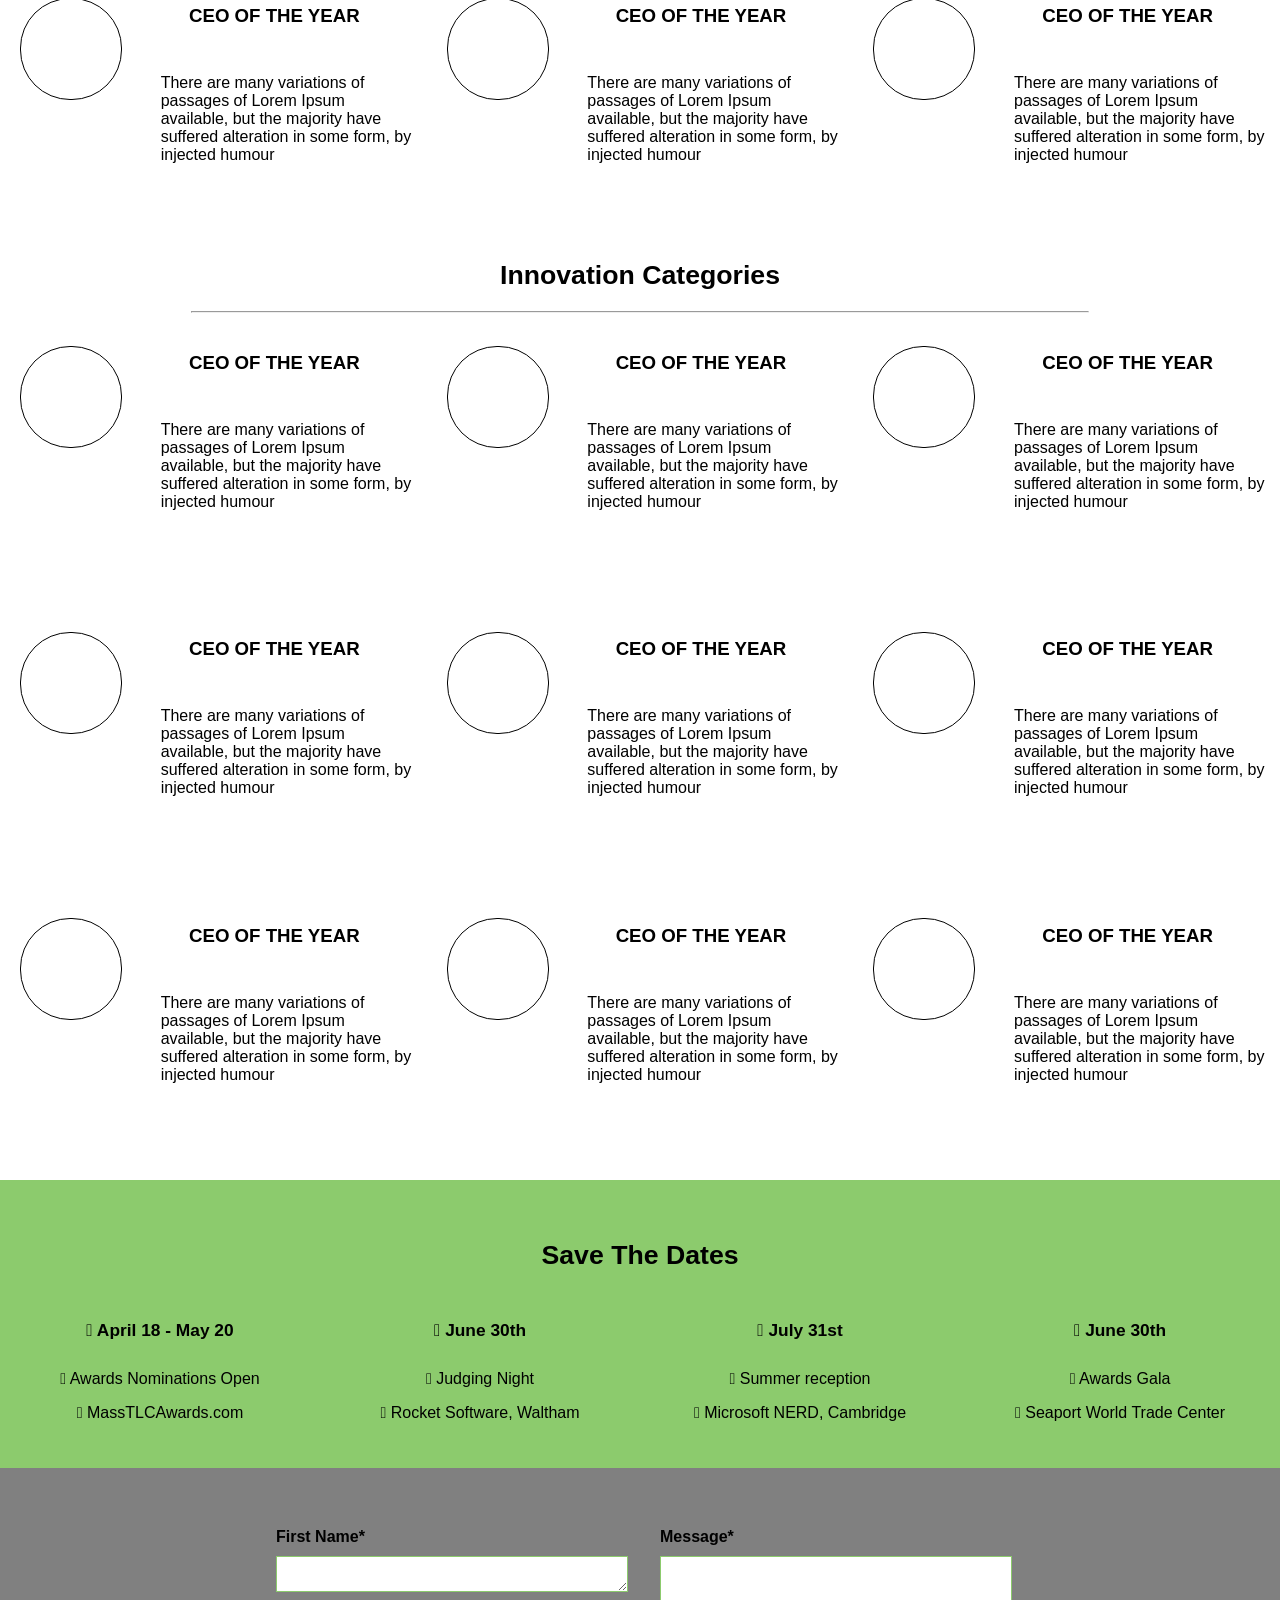
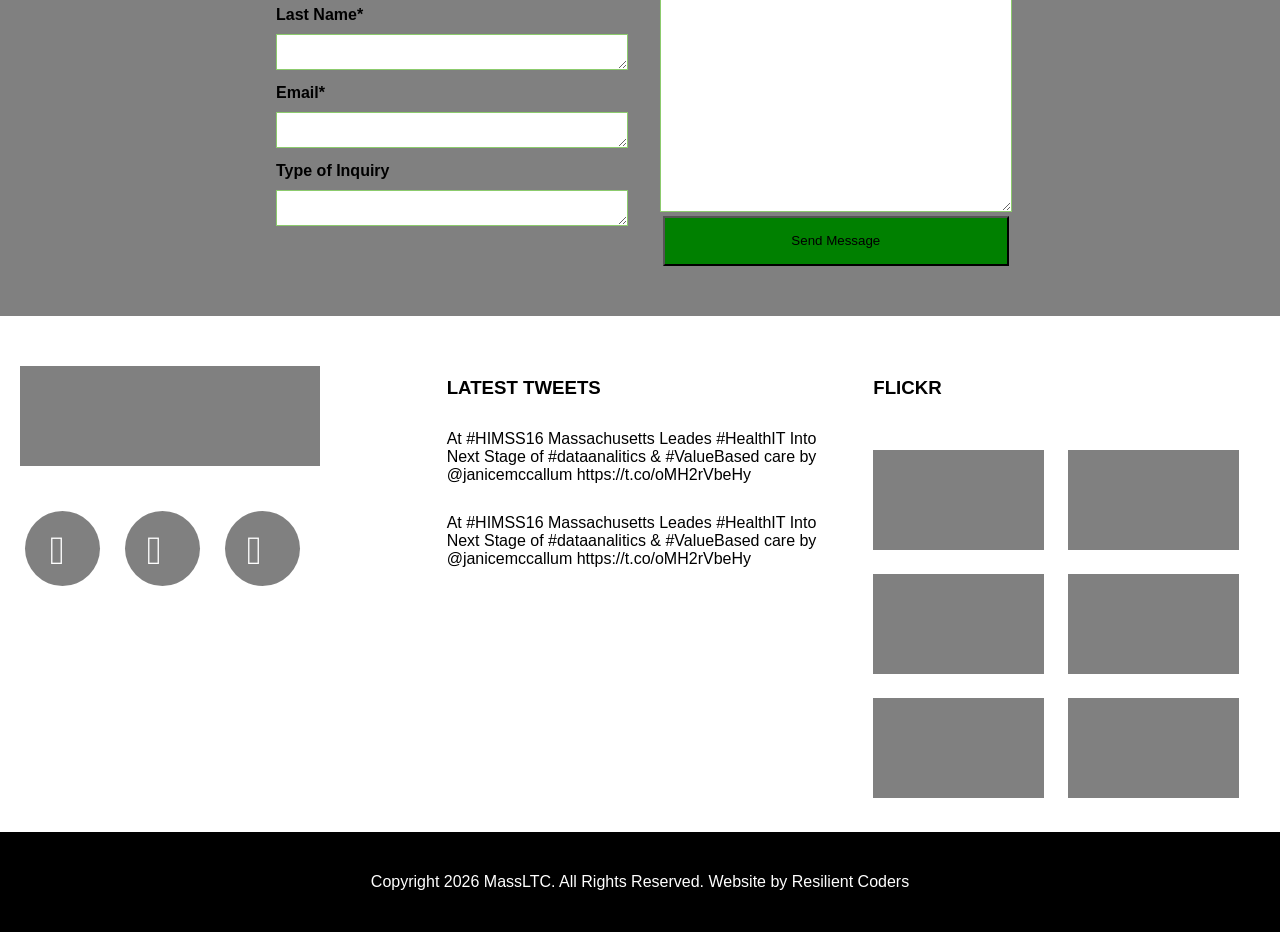
==== commit 6d626aa4: "Worked on the nav bar + made things responsive ect..." ====
--- a/index.html
+++ b/index.html
@@ -3,10 +3,23 @@
 <head>
 	<title></title>
 	<link rel="stylesheet" type="text/css" href="index.css">
+	<link rel="stylesheet" href="font-awesome.css">
 </head>
 <body>
+	<nav id="nav-bar">
+		<img id="massTLC_logo" src="imgs/MassTLC_logo.png">
+		<ul id="nav-ul">
+			<a href="#sponsors"><li class="nav-items">Sponsors<span id="register">Register</span></li></a>
+			<a href="#container-3"><li class="nav-items">About</li></a>
+			<a href="#dates"><li class="nav-items">Dates</li></a>
+			<a href="#social-media"><li class="nav-items">Contact</li></a>
+		</ul>
+	</nav>
+
+
+
 	<div id="container-1">
-		<h1>Headline for Leadership Awards</h1>
+		<h1>Winners announced at the Leadership Awards Gala on September 16</h1>
 		<div class="content-player"></div>
 		<div class="register-here">
 			<p id="rh-styles">Register Here</p>
@@ -15,13 +28,13 @@
 	</div>
 
 	<div id="container-2">
+			<div class="sm-circle-1"></div>
 			<h2>2015 MassTLC Awards</h2>
-			<div class="sm-circle-1"></div>
 		<div class="column-1">
-			<p id="column_1_p">There are many variations of passages of Lorem Ipsum available, but the majority have suffered alteration in some form, by injected humour, or randomised words which don't look even slightly believable. If you are going to use a passage of Lorem Ipsum, you need to be sure there isn't anything embarrassing hidden in the middle of text. All the Lorem Ipsum generators on the Internet tend to repeat predefined chunks as necessary, making this the first true generator on the Internet. It uses a dictionary of over 200 Latin words, combined with a handful of model sentence structures, to generate Lorem Ipsum which looks reasonable. The generated Lorem Ipsum is therefore always free from repetition, injected humour, or non-characteristic words etc.</p>
+			<p id="column_1_p">There are many variations of passages of Lorem Ipsum available, but the majority have suffered alteration in some form, by injected humour, or randomised words which don't look even slightly believable. If you are going to use a passage of Lorem Ipsum, you need to be sure there isn't anything embarrassing hidden in the middle of text. All the Lorem Ipsum generators on the Internet tend to repeat predefined chunks as necessary, making this the first true generator on the Internet. </p>
 		</div>
 		<div class="column-2">
-			<p id="column_2_p">There are many variations of passages of Lorem Ipsum available, but the majority have suffered alteration in some form, by injected humour, or randomised words which don't look even slightly believable. If you are going to use a passage of Lorem Ipsum, you need to be sure there isn't anything embarrassing hidden in the middle of text. All the Lorem Ipsum generators on the Internet tend to repeat predefined chunks as necessary, making this the first true generator on the Internet. It uses a dictionary of over 200 Latin words, combined with a handful of model sentence structures, to generate Lorem Ipsum which looks reasonable. The generated Lorem Ipsum is therefore always free from repetition, injected humour, or non-characteristic words etc.</p>
+			<p id="column_2_p">There are many variations of passages of Lorem Ipsum available, but the majority have suffered alteration in some form, by injected humour, or randomised words which don't look even slightly believable. If you are going to use a passage of Lorem Ipsum, you need to be sure there isn't anything embarrassing hidden in the middle of text. All the Lorem Ipsum generators on the Internet tend to repeat predefined chunks as necessary, making this the first true generator on the Internet. </p>
 		</div>
 	</div>
 
@@ -42,7 +55,7 @@
 		<h2>Gold Sponsors</h2>
 
 		<div id="platinum-container-2">
-			<div class="gold-sponsors"></div>
+			<div class="push-l gold-sponsors"></div>
 			<div class="gold-sponsors"></div>
 			<div class="gold-sponsors"></div>
 			<div class="gold-sponsors"></div>
@@ -123,19 +136,17 @@
 			
 			<h2 class="column-5-h2">Reasons to purchase a table</h2>
 			<div class="list-container">
-				<ul class="list-1">
-					<li>Check out the past couple of years </li>
-					<li>Check out the past couple of years </li>
-					<li>Check out the past couple of years </li>
-					<li>Check out the past couple of years </li>
-				</ul>
-				
-				<ul class="list-2">
-					<li>Check out the past couple of years </li>
-					<li>Check out the past couple of years </li>
-					<li>Check out the past couple of years </li>
-					<li>Check out the past couple of years </li>
-				</ul>
+				<ol class="list-1">
+					<li>Check out the past couple of years </li>
+					<li>Check out the past couple of years </li>
+					<li>Check out the past couple of years </li>
+					<li>Check out the past couple of years </li>
+			
+					<li>Check out the past couple of years </li>
+					<li>Check out the past couple of years </li>
+					<li>Check out the past couple of years </li>
+					<li>Check out the past couple of years </li>
+				</ol>
 			</div>
 		</div>
 		<div class="column-7">
@@ -150,153 +161,260 @@
 		<div class="individual-c">
 			<h3 id="categories">Individual Categories</h3>
 			<hr id="cut-c">
-			<div class="sm-column-8">
-				<div class="sm-circle-5"></div>
-				<div class="copy">
-				<h3 id="award-title">AWARD TITLE</h3>
-				<p id="award-paragraph">There are many variations of passages of Lorem Ipsum available, but the majority have suffered alteration in some</p>
+			<div class="container_3perLine">
+				<div class="circles"></div>
+				<h5 class="awards-title">CEO OF THE YEAR</h5>
+				<p class="awards-paragraphs">There are many variations of passages of Lorem Ipsum available, but the majority have suffered alteration in some form, by injected humour</p>
+					
+			</div>
+			
+			<div class="container_3perLine">
+				<div class="circles"></div>
+				<h5 class="awards-title">CEO OF THE YEAR</h5>
+				<p class="awards-paragraphs">There are many variations of passages of Lorem Ipsum available, but the majority have suffered alteration in some form, by injected humour</p>
+					
+			</div>
+			
+
+			<div class="container_3perLine">
+				<div class="circles"></div>
+				<h5 class="awards-title">CEO OF THE YEAR</h5>
+				<p class="awards-paragraphs">There are many variations of passages of Lorem Ipsum available, but the majority have suffered alteration in some form, by injected humour</p>
+					
+			</div>
+		</div>
+			
+		
+
+	
+			
+		
+
+
+		
+		<div class="individual-c">
+			<h3 id="categories">Organization Categories</h3>
+			<hr id="cut-c">
+			<div class="container_3perLine">
+				<div class="circles"></div>
+				<h5 class="awards-title">CEO OF THE YEAR</h5>
+				<p class="awards-paragraphs">There are many variations of passages of Lorem Ipsum available, but the majority have suffered alteration in some form, by injected humour</p>
+					
+			</div>
+		
+			
+			<div class="container_3perLine">
+				<div class="circles"></div>
+				<h5 class="awards-title">CEO OF THE YEAR</h5>
+				<p class="awards-paragraphs">There are many variations of passages of Lorem Ipsum available, but the majority have suffered alteration in some form, by injected humour</p>
+					
+			</div>
+			
+
+			<div class="container_3perLine">
+				<div class="circles"></div>
+				<h5 class="awards-title">CEO OF THE YEAR</h5>
+				<p class="awards-paragraphs">There are many variations of passages of Lorem Ipsum available, but the majority have suffered alteration in some form, by injected humour</p>
+					
+			</div>
+		</div>
+			
+		
+
+
+
+		
+
+
+
+	
+		
+		<div class="individual-c">
+			<h3 id="categories">Innovation Categories</h3>
+			<hr id="cut-c">
+			<div class="container_3perLine">
+				<div class="circles"></div>
+				<h5 class="awards-title">CEO OF THE YEAR</h5>
+				<p class="awards-paragraphs">There are many variations of passages of Lorem Ipsum available, but the majority have suffered alteration in some form, by injected humour</p>
+					
+
+			</div>
+		
+			
+			<div class="container_3perLine">
+				<div class="circles"></div>
+				<h5 class="awards-title">CEO OF THE YEAR</h5>
+				<p class="awards-paragraphs">There are many variations of passages of Lorem Ipsum available, but the majority have suffered alteration in some form, by injected humour</p>
+					
+			</div>
+			
+
+			<div class="container_3perLine">
+				<div class="circles"></div>
+				<h5 class="awards-title">CEO OF THE YEAR</h5>
+				<p class="awards-paragraphs">There are many variations of passages of Lorem Ipsum available, but the majority have suffered alteration in some form, by injected humour</p>
+					
+			</div>
+
+			<div class="container_3perLine">
+				<div class="circles"></div>
+				<h5 class="awards-title">CEO OF THE YEAR</h5>
+				<p class="awards-paragraphs">There are many variations of passages of Lorem Ipsum available, but the majority have suffered alteration in some form, by injected humour</p>
+					
+
+			</div>
+		
+			
+			<div class="container_3perLine">
+				<div class="circles"></div>
+				<h5 class="awards-title">CEO OF THE YEAR</h5>
+				<p class="awards-paragraphs">There are many variations of passages of Lorem Ipsum available, but the majority have suffered alteration in some form, by injected humour</p>
+					
+			</div>
+			
+
+			<div class="container_3perLine">
+				<div class="circles"></div>
+				<h5 class="awards-title">CEO OF THE YEAR</h5>
+				<p class="awards-paragraphs">There are many variations of passages of Lorem Ipsum available, but the majority have suffered alteration in some form, by injected humour</p>
+					
+			</div>
+			
+			<div class="container_3perLine">
+				<div class="circles"></div>
+				<h5 class="awards-title">CEO OF THE YEAR</h5>
+				<p class="awards-paragraphs">There are many variations of passages of Lorem Ipsum available, but the majority have suffered alteration in some form, by injected humour</p>
+					
+
+			</div>
+		
+			
+			<div class="container_3perLine">
+				<div class="circles"></div>
+				<h5 class="awards-title">CEO OF THE YEAR</h5>
+				<p class="awards-paragraphs">There are many variations of passages of Lorem Ipsum available, but the majority have suffered alteration in some form, by injected humour</p>
+					
+			</div>
+			
+
+			<div class="container_3perLine">
+				<div class="circles"></div>
+				<h5 class="awards-title">CEO OF THE YEAR</h5>
+				<p class="awards-paragraphs">There are many variations of passages of Lorem Ipsum available, but the majority have suffered alteration in some form, by injected humour</p>
+					
+			</div>
+		</div>
+	</div>
+
+
+		<div id="dates">
+			<h2 id="saveTheDates">Save The Dates</h2>
+			<div class="dates-containers">
+				<h5 class="dates-h5-style"><span><i class="fa fa-calendar-o"></i></span> April 18 - May 20</h5>
+				<p class="dates-p-style"><span><i class="fa fa-trophy"></i></span> Awards Nominations Open</p>
+				<p class="dates-p-style"><span><i class="fa fa-map-marker"></i></span> MassTLCAwards.com</p>
+			</div>
+			<div class="dates-containers">
+				<h5 class="dates-h5-style"><span><i class="fa fa-calendar-o"></i></span> June 30th</h5>
+				<p class="dates-p-style"><span><i class="fa fa-trophy"></i></span> Judging Night</p>
+				<p class="dates-p-style"><span><i class="fa fa-map-marker"></i></span> Rocket Software, Waltham</p>
+			</div>
+			<div class="dates-containers">
+				<h5 class="dates-h5-style"><span><i class="fa fa-calendar-o"></i></span> July 31st</h5>
+				<p class="dates-p-style"><span><i class="fa fa-trophy"></i></span> Summer reception</p>
+				<p class="dates-p-style"><span><i class="fa fa-map-marker"></i></span> Microsoft NERD, Cambridge</p>
+			</div>
+			<div class="dates-containers">
+				<h5 class="dates-h5-style"><span><i class="fa fa-calendar-o"></i></span> June 30th</h5>
+				<p class="dates-p-style"><span><i class="fa fa-trophy"></i></span> Awards Gala</p>
+				<p class="dates-p-style"><span><i class="fa fa-map-marker"></i></span> Seaport World Trade Center</p>
+			</div>
+		</div>
+		
+		<div id="msg">
+			<div id="info-holder">
+				<div id="info-holder-1">
+					<h6 class="fill-info">First Name*</h6>
+					<textarea class="fill-textarea"></textarea>
+					<h6 class="fill-info">Last Name*</h6>
+					<textarea class="fill-textarea"></textarea>
+					<h6 class="fill-info">Email*</h6>
+					<textarea class="fill-textarea"></textarea>
+					<h6 class="fill-info">Type of Inquiry</h6>
+					<textarea class="fill-textarea"></textarea>
 				</div>
-
-
-			</div>
-
-			<div class="sm-column-8">
-				<div class="sm-circle-6"></div>
-				<div class="copy">
-				<h3 id="award-title">AWARD TITLE</h3>
-				<p id="award-paragraph">There are many variations of passages of Lorem Ipsum available, but the majority have suffered alteration in some</p>
+				<div id="info-holder-1">
+					<h6 class="fill-info">Message*</h6>
+					<textarea id="message"></textarea>
+					<button id="send-msg">Send Message</button>
 				</div>
-
-			</div>
-
-			<div class="sm-column-8">
-				<div class="sm-circle-7"></div>
-				<div class="copy">
-				<h3 id="award-title">AWARD TITLE</h3>
-				<p id="award-paragraph">There are many variations of passages of Lorem Ipsum available, but the majority have suffered alteration in some</p>
+			</div>
+		</div>
+		
+
+		<div id="social-media">
+			<div class="socialMedia-containers">
+				<div id="massTLC"></div>
+				<div class="circles-2"><i class="fa fa-facebook"></i></div>
+				<div class="circles-2"><i class="fa fa-linkedin"></i></div>
+				<div class="circles-2"><i class="fa fa-twitter"></i></div>
+			</div>
+
+			
+			<div class="socialMedia-containers">
+				<h5 id="latest-tweets">LATEST TWEETS</h5>
+				<p class="keep-left">At #HIMSS16 Massachusetts Leades #HealthIT Into Next Stage of #dataanalitics & #ValueBased care by @janicemccallum https://t.co/oMH2rVbeHy</p>
+				<p class="keep-left">At #HIMSS16 Massachusetts Leades #HealthIT Into Next Stage of #dataanalitics & #ValueBased care by @janicemccallum https://t.co/oMH2rVbeHy</p>
+			</div>
+			
+			<div class="socialMedia-containers">
+				<h5 id="flickr">FLICKR</h5>
+				<div id="flickr-container">
+					<div class="flickr-imgs"></div>
+					<div class="flickr-imgs"></div>
+					<div class="flickr-imgs"></div>
+					<div class="flickr-imgs"></div>
+					<div class="flickr-imgs"></div>
+					<div class="flickr-imgs"></div>
 				</div>
-
-			</div>
-		</div>
-			
-				
-		
-
-		<div class="organization-c">
-			<h3 id="categories">Orgaization Categories</h3>
-			<hr id="cut-c">
-
-			<div class="sm-column-8">
-				<div class="sm-circle-5"></div>
-				<div class="copy">
-				<h3 id="award-title">AWARD TITLE</h3>
-				<p id="award-paragraph">There are many variations of passages of Lorem Ipsum available, but the majority have suffered alteration in some</p>
-				</div>
-
-			</div>
-			<div class="sm-column-8">
-				<div class="sm-circle-6"></div>
-				<div class="copy">
-				<h3 id="award-title">AWARD TITLE</h3>
-				<p id="award-paragraph">There are many variations of passages of Lorem Ipsum available, but the majority have suffered alteration in some</p>
-				</div>
-
-			</div>
-			<div class="sm-column-8">
-				<div class="sm-circle-7"></div>
-				<div class="copy">
-				<h3 id="award-title">AWARD TITLE</h3>
-				<p id="award-paragraph">There are many variations of passages of Lorem Ipsum available, but the majority have suffered alteration in some</p>
-				</div>
-
-			</div>
-			
-		</div>
-
-		<div class="innovation-c">
-			<h3 id="categories">Innovation Catergories	</h3>
-			<hr id="cut-c">
-
-			<div class="sm-column-8">
-				<div class="sm-circle-5"></div>
-				<div class="copy">
-				<h3 id="award-title">AWARD TITLE</h3>
-				<p id="award-paragraph">There are many variations of passages of Lorem Ipsum available, but the majority have suffered alteration in some</p>
-				</div>
-
-			</div>
-			<div class="sm-column-8">
-				<div class="sm-circle-6"></div>
-				<div class="copy">
-				<h3 id="award-title">AWARD TITLE</h3>
-				<p id="award-paragraph">There are many variations of passages of Lorem Ipsum available, but the majority have suffered alteration in some</p>
-				</div>
-
-			</div>
-			<div class="sm-column-8">
-				<div class="sm-circle-7"></div>
-				<div class="copy">
-				<h3 id="award-title">AWARD TITLE</h3>
-				<p id="award-paragraph">There are many variations of passages of Lorem Ipsum available, but the majority have suffered alteration in some</p>
-				</div>
-
-			</div>
-
-			<div class="sm-column-8">
-				<div class="sm-circle-5"></div>
-				<div class="copy">
-				<h3 id="award-title">AWARD TITLE</h3>
-				<p id="award-paragraph">There are many variations of passages of Lorem Ipsum available, but the majority have suffered alteration in some</p>
-				</div>
-
-			</div>
-			<div class="sm-column-8">
-				<div class="sm-circle-6"></div>
-				<div class="copy">
-				<h3 id="award-title">AWARD TITLE</h3>
-				<p id="award-paragraph">There are many variations of passages of Lorem Ipsum available, but the majority have suffered alteration in some</p>
-				</div>
-
-			</div>
-			<div class="sm-column-8">
-				<div class="sm-circle-7"></div>
-				<div class="copy">
-				<h3 id="award-title">AWARD TITLE</h3>
-				<p id="award-paragraph">There are many variations of passages of Lorem Ipsum available, but the majority have suffered alteration in some</p>
-				</div>
-
-			</div>
-
-			<div class="sm-column-8">
-				<div class="sm-circle-5"></div>
-				<div class="copy">
-				<h3 id="award-title">AWARD TITLE</h3>
-				<p id="award-paragraph">There are many variations of passages of Lorem Ipsum available, but the majority have suffered alteration in some</p>
-				</div>
-
-			</div>
-			<div class="sm-column-8">
-				<div class="sm-circle-6"></div>
-				<div class="copy">
-				<h3 id="award-title">AWARD TITLE</h3>
-				<p id="award-paragraph">There are many variations of passages of Lorem Ipsum available, but the majority have suffered alteration in some</p>
-				</div>
-
-			</div>
-			<div class="sm-column-8">
-				<div class="sm-circle-7"></div>
-				<div class="copy">
-				<h3 id="award-title">AWARD TITLE</h3>
-				<p id="award-paragraph">There are many variations of passages of Lorem Ipsum available, but the majority have suffered alteration in some</p>
-				</div>
-
-			</div>
-		
-		</div>
-
-
-
-
+			</div>
+		</div>
+
+		
+		<div id="bottom-footer">
+			<p id="bottom-footer-p">Copyright 
+			<script type="text/javascript">
+  			document.write(new Date().getFullYear());
+			</script> 
+			MassLTC. All Rights Reserved. Website by Resilient Coders</p>
+		</div>
+
+
+
+
+
+
+
+			
+		
+
+
+<script>
+	$(function() {
+  $('a[href*="#"]:not([href="#"])').click(function() {
+    if (location.pathname.replace(/^\//,'') == this.pathname.replace(/^\//,'') && location.hostname == this.hostname) {
+      var target = $(this.hash);
+      target = target.length ? target : $('[name=' + this.hash.slice(1) +']');
+      if (target.length) {
+        $('html, body').animate({
+          scrollTop: target.offset().top
+        }, 1000);
+        return false;
+      }
+    }
+  });
+});
+</script>
 
 
 
--- a/index.css
+++ b/index.css
@@ -4,6 +4,7 @@
 }
 
 body {
+	font-family: helvetica;
 	margin: 0;
 	padding: 0;
 }
@@ -15,6 +16,7 @@
 }
 
 h1 {
+	width: 50%;
 	text-align: center;
 	margin: 30px auto;
 }
@@ -27,27 +29,58 @@
 }
 
 li {
+	margin: 20px;
+}
+hr {
+
+}
+
+#nav-bar {
+	float: left;
+	width: 100%;
+}
+
+#nav-ul {
+	margin: 21px auto;
+	float: right;
+	text-decoration: none;
 	list-style: none;
-	margin: 20px;
-}
-
+	display: inline-block;
+}
+
+.nav-items {
+	color: rgb(195,195,195);
+	float: right;
+}
+
+#register {
+	color: white;
+	margin-left: 50px;
+	margin-right: 50px;
+	padding: 10px 40px 10px 40px;
+	background-color: rgb(126,192,61);
+}
+
+#massTLC_logo {
+	float: left;
+	margin: 15px 0 15px 80px;
+}
 
 #container-1 {
-	background-color: #6696CC;
+	background-color: gray;
 	float: left;	
 	width: 100%;
-	height: 100vh;
 }
 
 .content-player {
 	background-color: white;
-	width: 65%;
-	height: 470px;
+	width: 60%;
+	height: 450px;
 	margin: 0 auto;
 }
 
 .register-here {
-	background-color: white;
+	background-color: rgb(140,203,109);
 	width: 15%;
 	margin: 30px auto;
 	border: 2px;
@@ -56,15 +89,17 @@
 
 #rh-styles {
 	text-align: center;
-	padding: 14px;
 	margin: 0;
 	font-size: 14pt;
 }
 
 #t-i-o {
+	font-style: italic;
+	text-decoration: underline;
 	text-align: center;
 	color: white;
 	margin-top: 20px;
+	margin-bottom: 20px;
 	font-size: 15pt;
 }
 
@@ -188,82 +223,45 @@
 	width: 140px;
 	height: 140px;
 	background: white;
-	border: 2px solid black;
+	border: 2px solid rgb(140,203,109);
 	-moz-border-radius: 70px;
 	-webkit-border-radius: 70px;
 	border-radius: 70px;
 }
 
-.sm-circle-2 {
-	margin-left: auto;
-	margin-right: auto;
-	margin-top: 20px;
-	width: 140px;
-	height: 140px;
-	background: white;
-	border: 2px solid black;
-	-moz-border-radius: 70px;
-	-webkit-border-radius: 70px;
-	border-radius: 70px;
-}
-
-.sm-circle-3 {
-	margin-left: auto;
-	margin-right: auto;
-	margin-top: 20px;
-	width: 140px;
-	height: 140px;
-	background: white;
-	border: 2px solid black;
-	-moz-border-radius: 70px;
-	-webkit-border-radius: 70px;
-	border-radius: 70px;
-}
-
-.sm-circle-4 {
-	margin-left: auto;
-	margin-right: auto;
-	margin-top: 20px;
-	width: 140px;
-	height: 140px;
-	background: white;
-	border: 2px solid black;
-	-moz-border-radius: 70px;
-	-webkit-border-radius: 70px;
-	border-radius: 70px;
-}
+
 
 
 #sponsors {
-	background-color: #f0f0f5;
+	background-color: rgb(231,231,232);
 	width: 100%;
 	float: left;
 }
 
 #platinum-container {
-	width: 84%;
-	margin: 0 auto;
-	height: 140px;
+	width: 50%;
+	margin: 0 auto;
+	height: 220px;
 }
 
 #platinum-container-2 {
-	width: 52.5%;
-	margin: 0 auto;
-	height: 140px;
+	width: 50%;
+	margin: 0 auto;
+	height: 220px;
 }
 
 .platinum-sponsors {
-	background-color: gray;
-    margin: 5px;
-    width: 141px;
+	background-color: white;
+    margin: .5%;
+    width: 23.5%;
     height: 100px;
     float: left;
 }
 
 .gold-sponsors {
-	background-color: gray;
-    margin: 5px;
-    width: 141px;
+	background-color: white;
+    margin: .5%;
+    width: 23.5%;
     height: 100px;
     float: left;
 }
@@ -282,7 +280,6 @@
 
 #become-sponsor-insideContainer {
 	margin: 0 auto;
-	background-color: green;
 	width: 80%;
 }
 
@@ -303,7 +300,7 @@
 .button-insideColumn {
 	margin: 30px auto;
 	width: 70%;
-	background-color: green;
+	background-color: rgb(140,210,77);
 	border: 1px solid black;
 }
 
@@ -319,21 +316,21 @@
 
 
 #container-3 {
-	background-color: gray;
+	background-color: rgb(36,58,73);
 	float: left;
 	width: 100%;
 }
 
 
 .column-5 {
-	background-color: gray;
+	background-color: rgb(36,58,73);
 	float: left;
 	width: 50%;
 }
 
 
 .column-6 {
-	background-color: gray;
+	background-color: rgb(36,58,73);
 	float: left;
 	width: 50%;
 }
@@ -341,11 +338,11 @@
 .column-5-h2 {
 	text-align: left;
 	margin-left: 70px;
-	width: 90%;
+	width: 70%;
 }
 
 .column-7 {
-	background-color: gray;
+	background-color: rgb(36,58,73);
 	float: left;
 	width: 100%;
 }
@@ -372,17 +369,16 @@
 	float: left;
 }
 
-.list-2 {
-	float: left;
-}
-
-
+
+
+.container-flexing {
+  align-content: flex-start | flex-end | center | space-between | space-around | stretch;
+}
 
 #container-4 {
 	margin-top: 10px;
 	float: left;
 	width: 100%;
-	height: 150vh;
 }
 
 #categories {
@@ -390,108 +386,486 @@
 	text-align: center;
 	margin: 20px auto;
 }
+
 .individual-c {
-	
+	width: 100%;
 }
 
 .organization-c {
-	
+	width: 100%;
 }
 
 .innovation-c {
-	
+	width: 100%;
 }
 
 #cut-c {
-	width: 60%;
-}
-
-
-.sm-circle-5 {
-	float: left;
-	margin-right: 50px;
-	margin-left: 15px;
+	width: 70%;
+}
+
+
+
+
+
+
+.container_3perLine {
+	float: left;
+	width: 33.333%;
+	margin-bottom: 80px;
+}
+
+
+
+.circles {
+	float: left;
+	margin: 0 auto;
 	margin-top: 25px;
 	width: 100px;
 	height: 100px;
+	border: 1px solid black;
 	background: white;
-	border: 2px solid black;
 	-moz-border-radius: 50px;
 	-webkit-border-radius: 50px;
 	border-radius: 50px;
-}
-
-.sm-circle-6 {
-	float: left;
-	margin-right: 50px;
-	margin-left: 50px;
+	margin-left: 20px;
+}
+
+.awards-title {
+	text-align: center;
+	font-size: 14pt;
+}
+
+.awards-paragraphs {
+	margin-right: 10px;
+	text-align: left;
+	float: right;
+	width: 60%;
+}
+
+
+
+#dates {
+	float: left;
+	width: 100%;
+	background-color: rgb(140,203,109);
+}
+
+#saveTheDates {
+	margin-top: 60px;
+	font-size: 20pt;
+}
+
+.dates-containers {
+	float: left;
+	width: 25%;
+	margin-bottom: 30px;
+}
+
+.dates-h5-style {
+	text-align: center;
+	width: 100%;
+	float: left;
+	font-size: 13pt;
+}
+
+.dates-p-style {
+	text-align: center;
+}
+
+#social-media {
+	float: left;
+	width: 100%;
+}
+
+.socialMedia-containers {
+	float: left;
+	width: 33.333%;
+	margin-top: 30px;
+	margin-bottom: 30px;
+}
+
+#massTLC {
+	width: 300px;
+	height: 100px;
+	background-color: gray;
+	margin: 20px;
+}
+
+.circles-2 {
+	float: left;
+	margin: 0 auto;
 	margin-top: 25px;
-	width: 100px;
+	width: 75px;
+	height: 75px;
+	background: gray;
+	-moz-border-radius: 37.5px;
+	-webkit-border-radius: 37.5px;
+	border-radius: 37.5px;
+	margin-left: 25px;
+	margin-bottom: 15px;
+}
+
+i.fa.fa-facebook {
+	color: white;
+	font-size: 40px;
+	margin-top: 20px;
+	margin-left: 25px;
+}
+
+i.fa.fa-linkedin {
+	color: white;
+	font-size: 40px;
+	margin-top: 20px;
+	margin-left: 22px;
+}
+
+i.fa.fa-twitter {
+	color: white;
+	font-size: 40px;
+	margin-top: 20px;
+	margin-left: 22px;
+}
+
+#latest-tweets {
+	font-size: 14pt;
+	margin-left: 20px;
+}
+
+.keep-left {
+	text-align: left;
+	margin-top: 30px;
+	margin-left: 20px;
+}
+
+#flickr {
+	font-size: 14pt;
+	margin-left: 20px;
+}
+
+.flickr-imgs {
+	width: 40%;
 	height: 100px;
-	background: white;
-	border: 2px solid black;
-	-moz-border-radius: 50px;
-	-webkit-border-radius: 50px;
-	border-radius: 50px;
-}
-
-
-.sm-circle-7 {
-	float: left;
-	margin-right: 50px;
-	margin-left: 50px;
-	margin-top: 25px;
-	width: 100px;
+	background-color: gray;
+	display: inline-block;
+	margin-left: 20px;
+	margin-top: 20px;
+}
+
+#bottom-footer {
+	background-color: black;
+	float: left;
 	height: 100px;
-	background: white;
-	border: 2px solid black;
-	-moz-border-radius: 50px;
-	-webkit-border-radius: 50px;
-	border-radius: 50px;
-}
-
-.copy {
-	
-}
-
-#award-title {
-
-}
-
-#award-paragraph {
-	text-align: center;
-    font-size: 11pt;
-}
-
-
-.sm-column-8 {
-	display: inline-block;
-	width: 25%;
-	margin-bottom: 40px;
-	margin-left: 85px;
-}
-
-
-
-
-
-
-
-
-
-
-
-
-
-
-
-
-
-
-
-
-
-
-
-
-
+	width: 100%;
+}
+
+#bottom-footer-p {
+	color: white;
+	margin: 41px auto;
+}
+
+
+
+
+#msg {
+	background-color: gray;
+	float: left;
+	width: 100%;
+}
+
+#info-holder {
+	background-color: blue;
+	margin: 0 auto;
+	width: 60%;
+}
+
+#info-holder-1 {
+	float: left;
+	width: 50%;
+	margin-top: 50px;
+	margin-bottom: 50px;
+}
+
+.fill-info {
+	margin-bottom: 10px;
+	margin-top: 10px;
+	margin-left: 20px;
+	margin-right: 20px;
+	font-size: 12pt;
+}
+
+.fill-textarea {
+	border: 1px solid rgb(140,203,109);
+	margin-left: 20px;
+	margin-right: 20px;
+	width: 90%;
+}
+
+#message {
+	border: 1px solid rgb(140,203,109);
+	margin-left: 20px;
+	margin-right: 20px;
+	width: 90%;
+	height: 250px;
+}
+
+#send-msg {
+	background-color: green;
+	margin-left: 23px;
+	height: 50px;
+	width: 90%;
+
+}
+
+
+@media (max-width: 980px) {
+
+	#nav-bar {
+		float: left;
+		width: 100%;
+	}
+
+
+	.content-player {
+		width: 80%;
+		height: 400px
+	}
+
+
+	#platinum-container {
+	width: 60%;
+	margin: 0 auto;
+	height: 220px;
+}
+
+	#platinum-container-2 {
+		width: 60%;
+		margin: 0 auto;
+		height: 220px;
+	}
+
+	.platinum-sponsors {
+		background-color: white;
+	    margin: .5%;
+	    width: 23.5%;
+	    height: 100px;
+	    float: left;
+	}
+
+	.gold-sponsors {
+		background-color: white;
+	    margin: .5%;
+	    width: 23.5%;
+	    height: 100px;
+	    float: left;
+	}
+
+
+	.socialMedia-containers {
+		float: left;
+		width: 100%;
+	}
+
+	#latest-tweets {
+		margin-left: 10px;
+	}
+
+	.keep-left {
+		margin-left: 10px;
+	}
+
+	#flickr {
+		margin-left: 50px;
+	}
+
+	.flickr-imgs {
+		margin-top: 10px;
+		margin-left: 10px;
+		margin-right: auto;
+	}
+
+	#flickr-container {
+	margin: 0 auto;
+	width: 100%;
+	}
+
+	#info-holder-1 {
+		float: left;
+		width: 100%;
+	}
+
+	.dates-containers {
+		float: left;
+		width: 100%;
+	}
+
+	.container_3perLine {
+		float: left;
+		width: 100%;
+	}
+
+	.awards-paragraphs {
+		width: 80%;
+	}
+
+	h1 {
+		width: 100%;
+	}
+
+}
+
+
+
+
+
+
+
+
+
+@media (max-width: 480px) {
+
+	#nav-bar {
+		float: left;
+		width: 100%;
+	}
+
+	#nav-ul {
+		width: 100%;
+		float: left;
+	}
+
+	.nav-items {
+		float: none;
+	}
+
+
+	.content-player {
+		width: 80%;
+		height: 200px;
+	}
+
+
+	.become-sponsor-insideColumns {
+		float: left;
+		width: 100%;
+		margin-bottom: 20px;
+		margin-top: 20px;
+	}
+
+	.socialMedia-containers {
+		float: left;
+		width: 100%;
+	}
+
+	.platinum-sponsors {
+		width: 49%;
+	}
+
+	.gold-sponsors {
+		width: 49	%;
+	}
+
+	#platinum-container {
+		width: 100%;
+		margin: 0 auto;
+	}
+
+	#platinum-container-2 {
+		width: 100%;
+	}
+
+	#latest-tweets {
+		margin-left: 10px;
+	}
+
+	.keep-left {
+
+	}
+
+	#flickr {
+		margin-left: 10px;
+	}
+
+	.flickr-imgs {
+		width: 80%;
+		height: 200px;
+		margin-top: 0;
+		margin-left: 38px;
+	}
+
+	#info-holder-1 {
+		float: left;
+		width: 100%;
+	}
+
+	.dates-containers {
+		float: left;
+		width: 100%;
+	}
+
+	.container_3perLine {
+		float: left;
+		width: 100%;
+	}
+
+	.register-here {
+		width: 50%;
+		padding: 10px;
+	}
+
+	h1 {
+		width: 100%;
+	}
+
+	.column-5 {
+		width: 100%;
+	}
+
+	.column-6 {
+		width: 100%;
+	}
+
+	ol.list-1 {
+		margin-left: 40px;
+	}
+
+	.column-5-h2 {
+		text-align: center;
+	}
+
+	#bottom-footer-p {
+		margin-top: 30px;
+		margin-bottom: 0;
+	}
+
+	#message {
+		width: 100%;
+		height: 200px;
+		margin: 0 auto;
+	}
+
+	#send-msg {
+		width: 100%;
+		margin-left: 3px;
+	}
+}
+
+
+
+
+
+
+
+
+
+
+
+
+
+
+
+
+
+
+
+
+
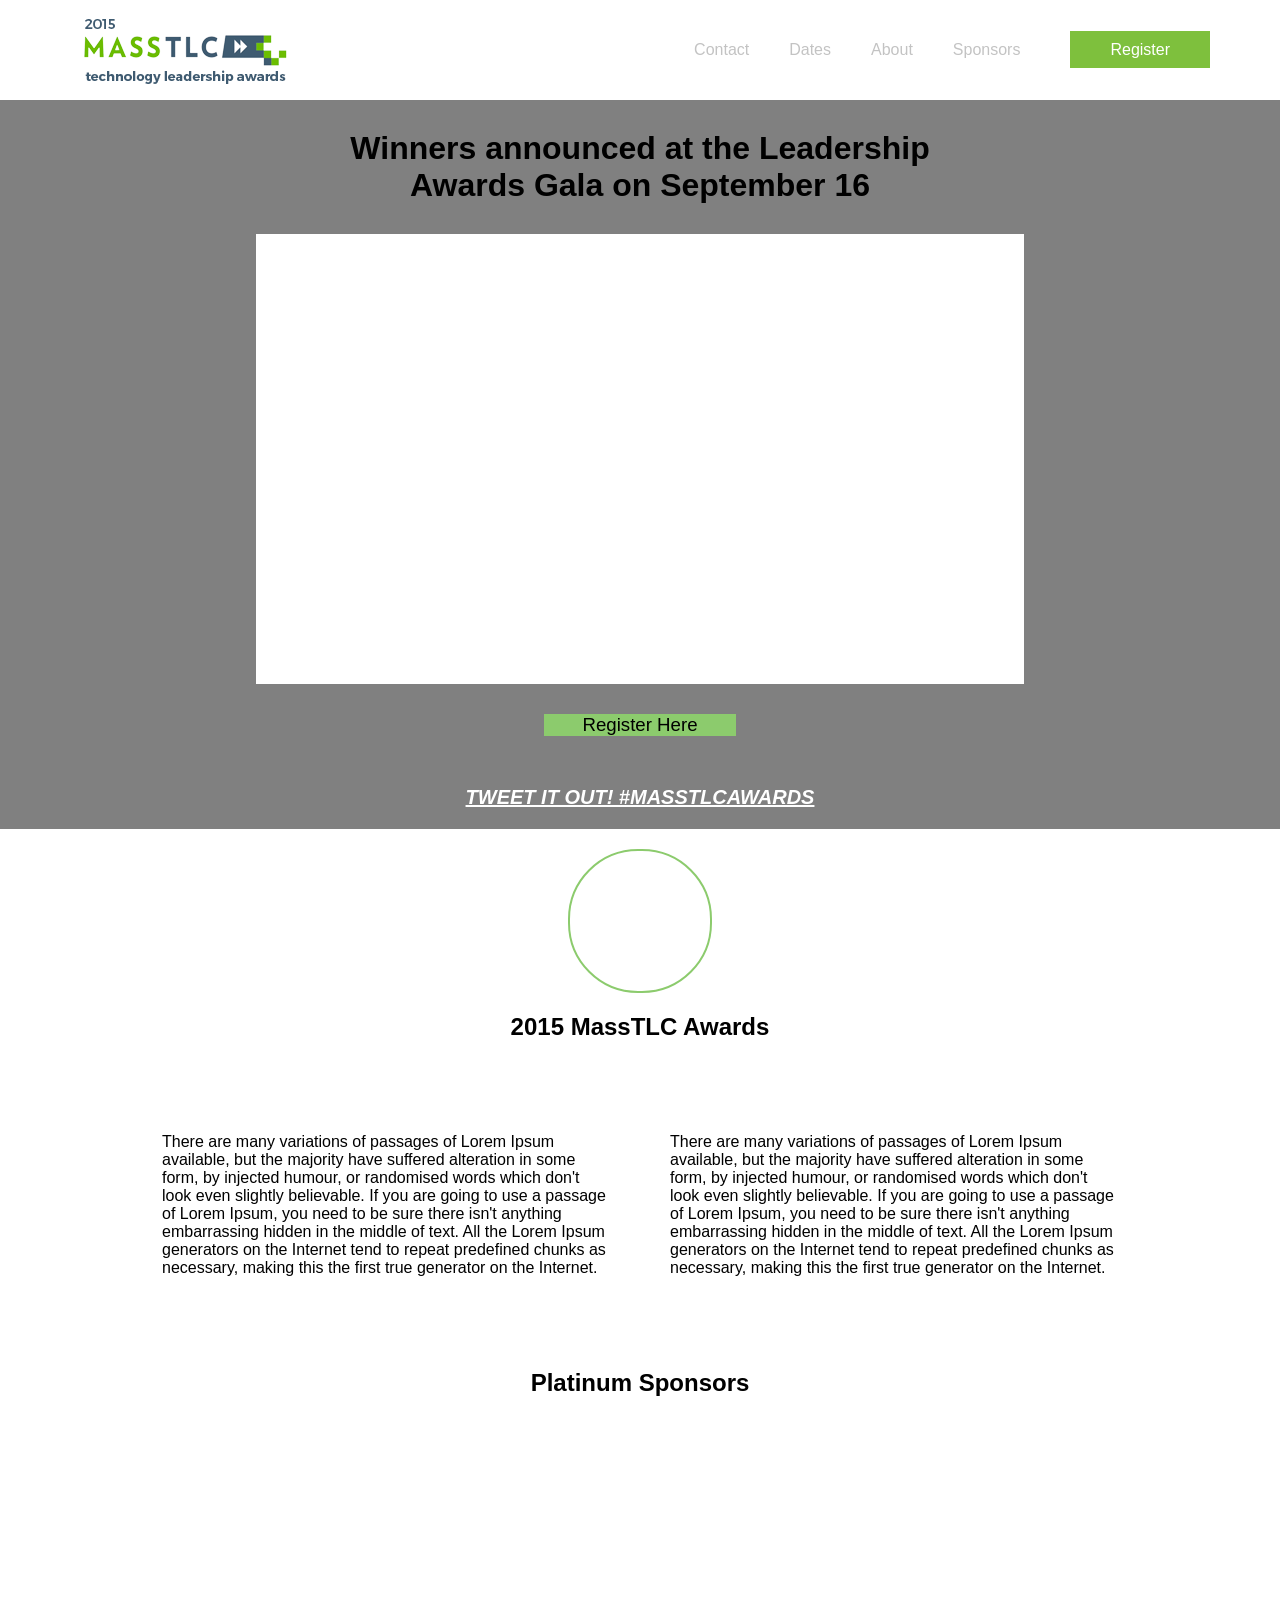
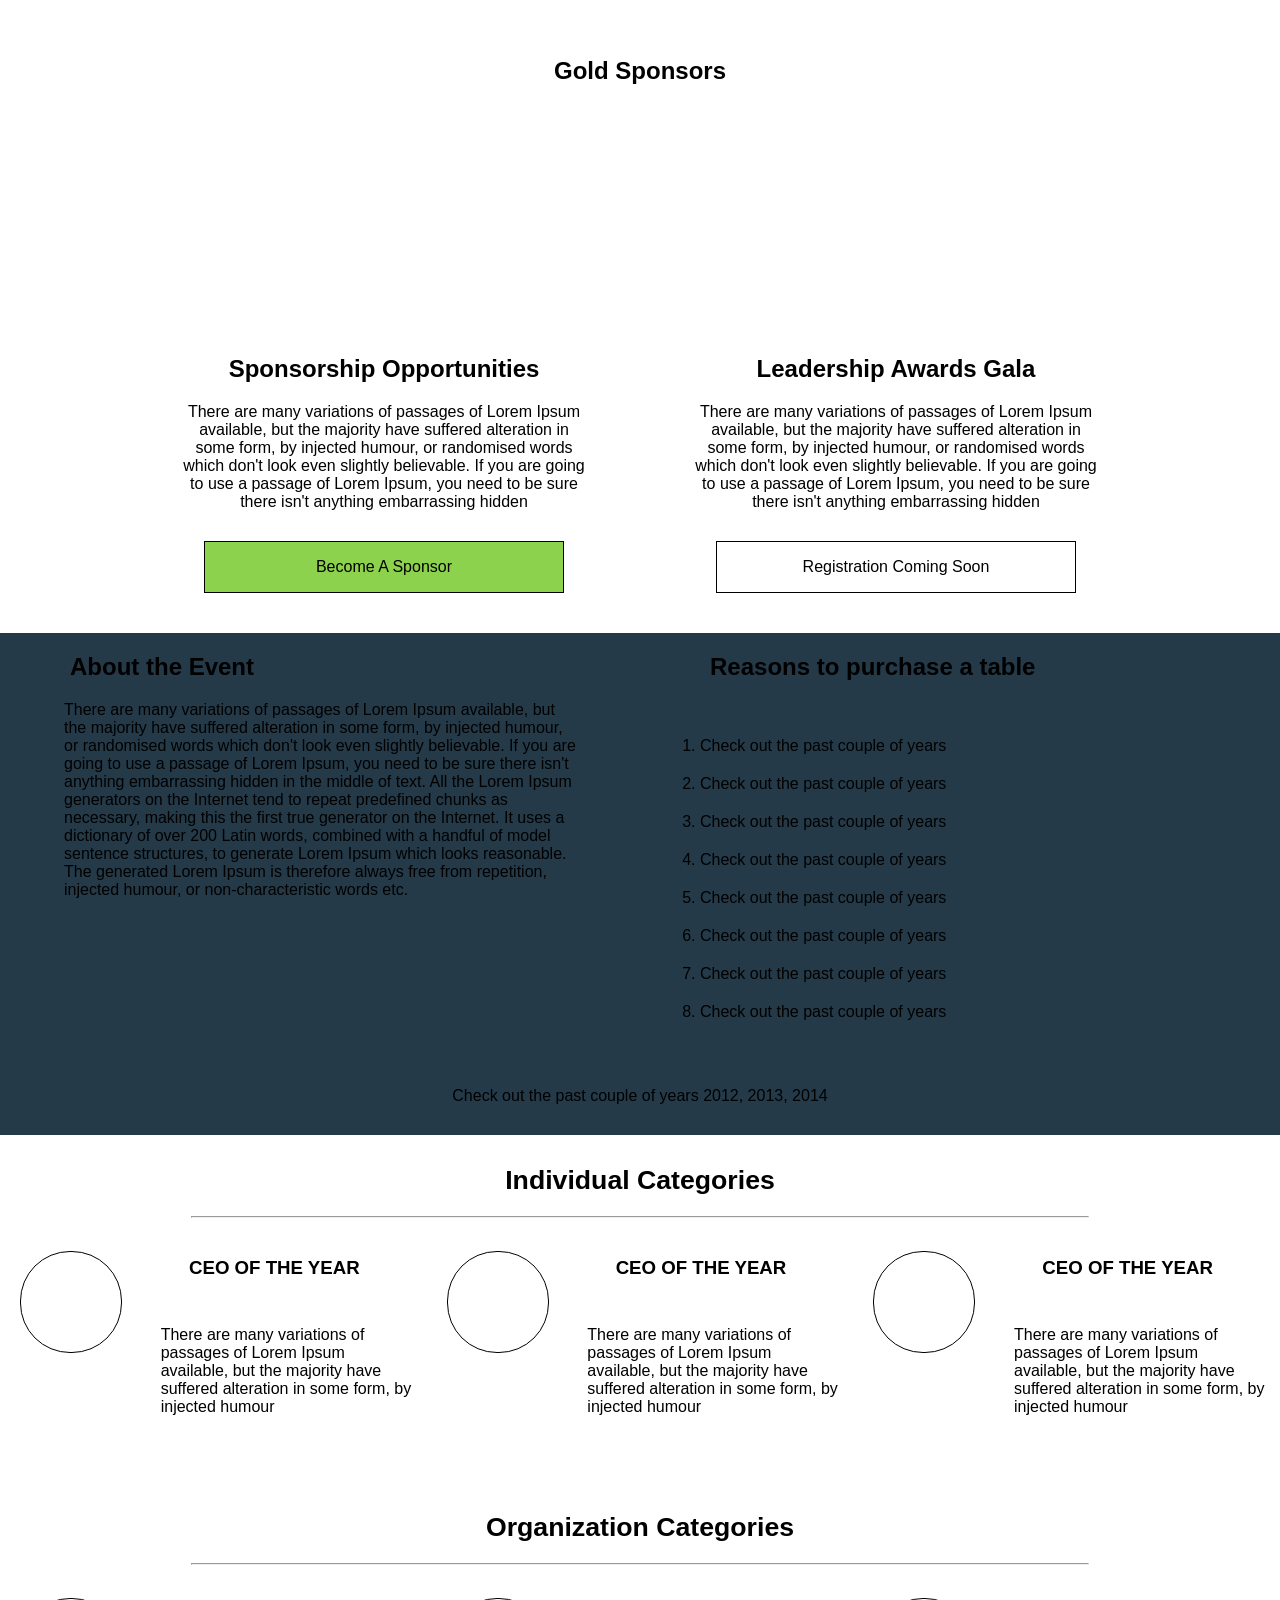
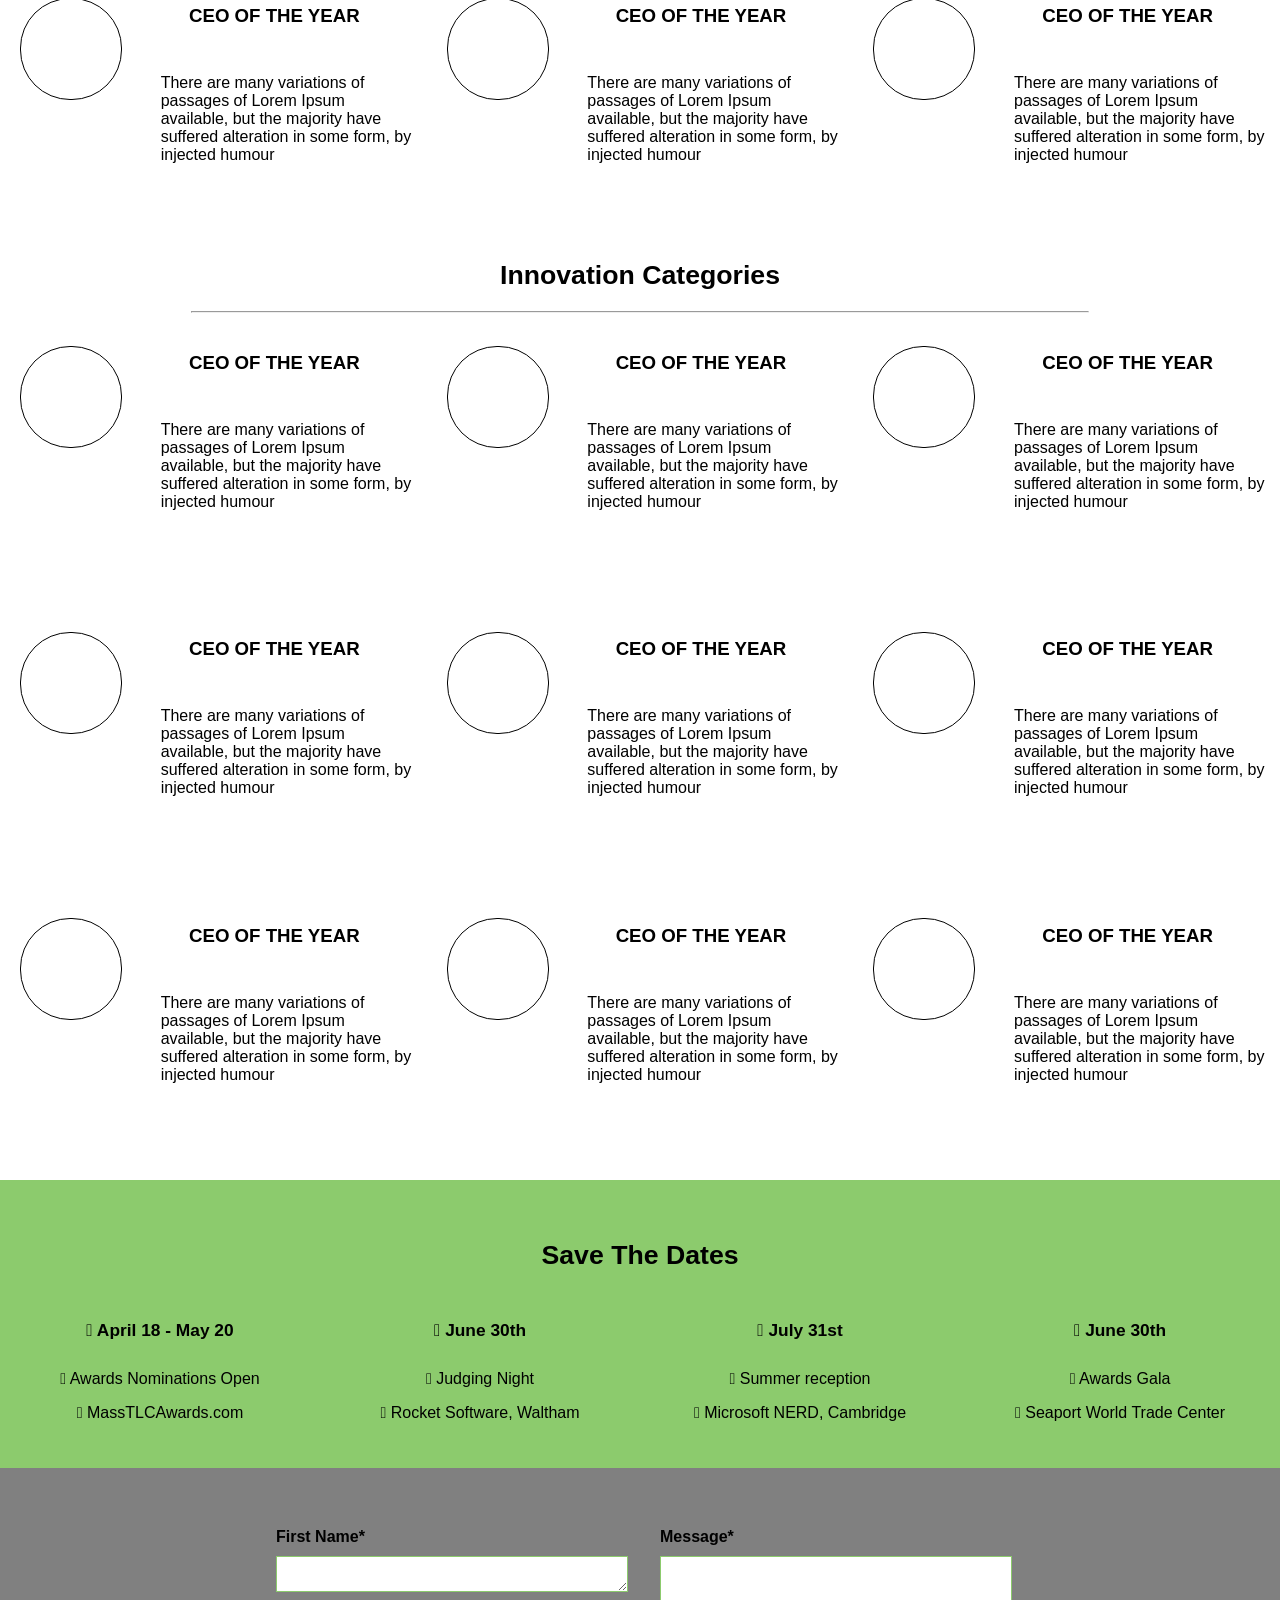
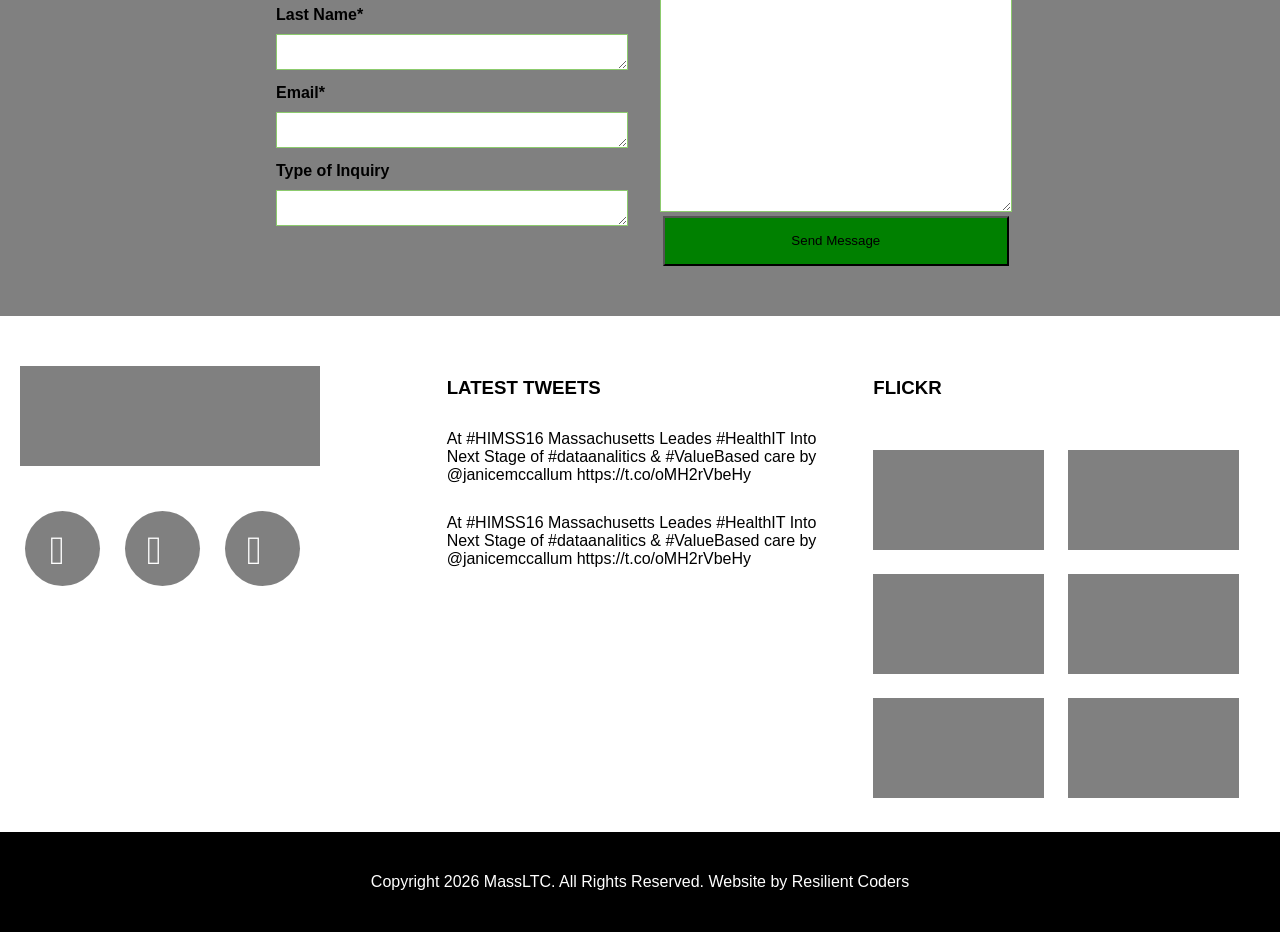
==== commit 94e70dee: "fixing the powered nav-bar" ====
--- a/index.html
+++ b/index.html
@@ -9,7 +9,7 @@
 	<nav id="nav-bar">
 		<img id="massTLC_logo" src="imgs/MassTLC_logo.png">
 		<ul id="nav-ul">
-			<a href="#sponsors"><li class="nav-items">Sponsors<span id="register">Register</span></li></a>
+			<a href="#sponsors"><li class="nav-items">Sponsors<span class="register">Register</span></li></a>
 			<a href="#container-3"><li class="nav-items">About</li></a>
 			<a href="#dates"><li class="nav-items">Dates</li></a>
 			<a href="#social-media"><li class="nav-items">Contact</li></a>
@@ -38,7 +38,7 @@
 		</div>
 	</div>
 
-	<div id="sponsors">
+	<div id="travel" id="sponsors">
 		<h2>Platinum Sponsors</h2>
 
 		<div id="platinum-container">
--- a/index.css
+++ b/index.css
@@ -53,7 +53,7 @@
 	float: right;
 }
 
-#register {
+.register {
 	color: white;
 	margin-left: 50px;
 	margin-right: 50px;
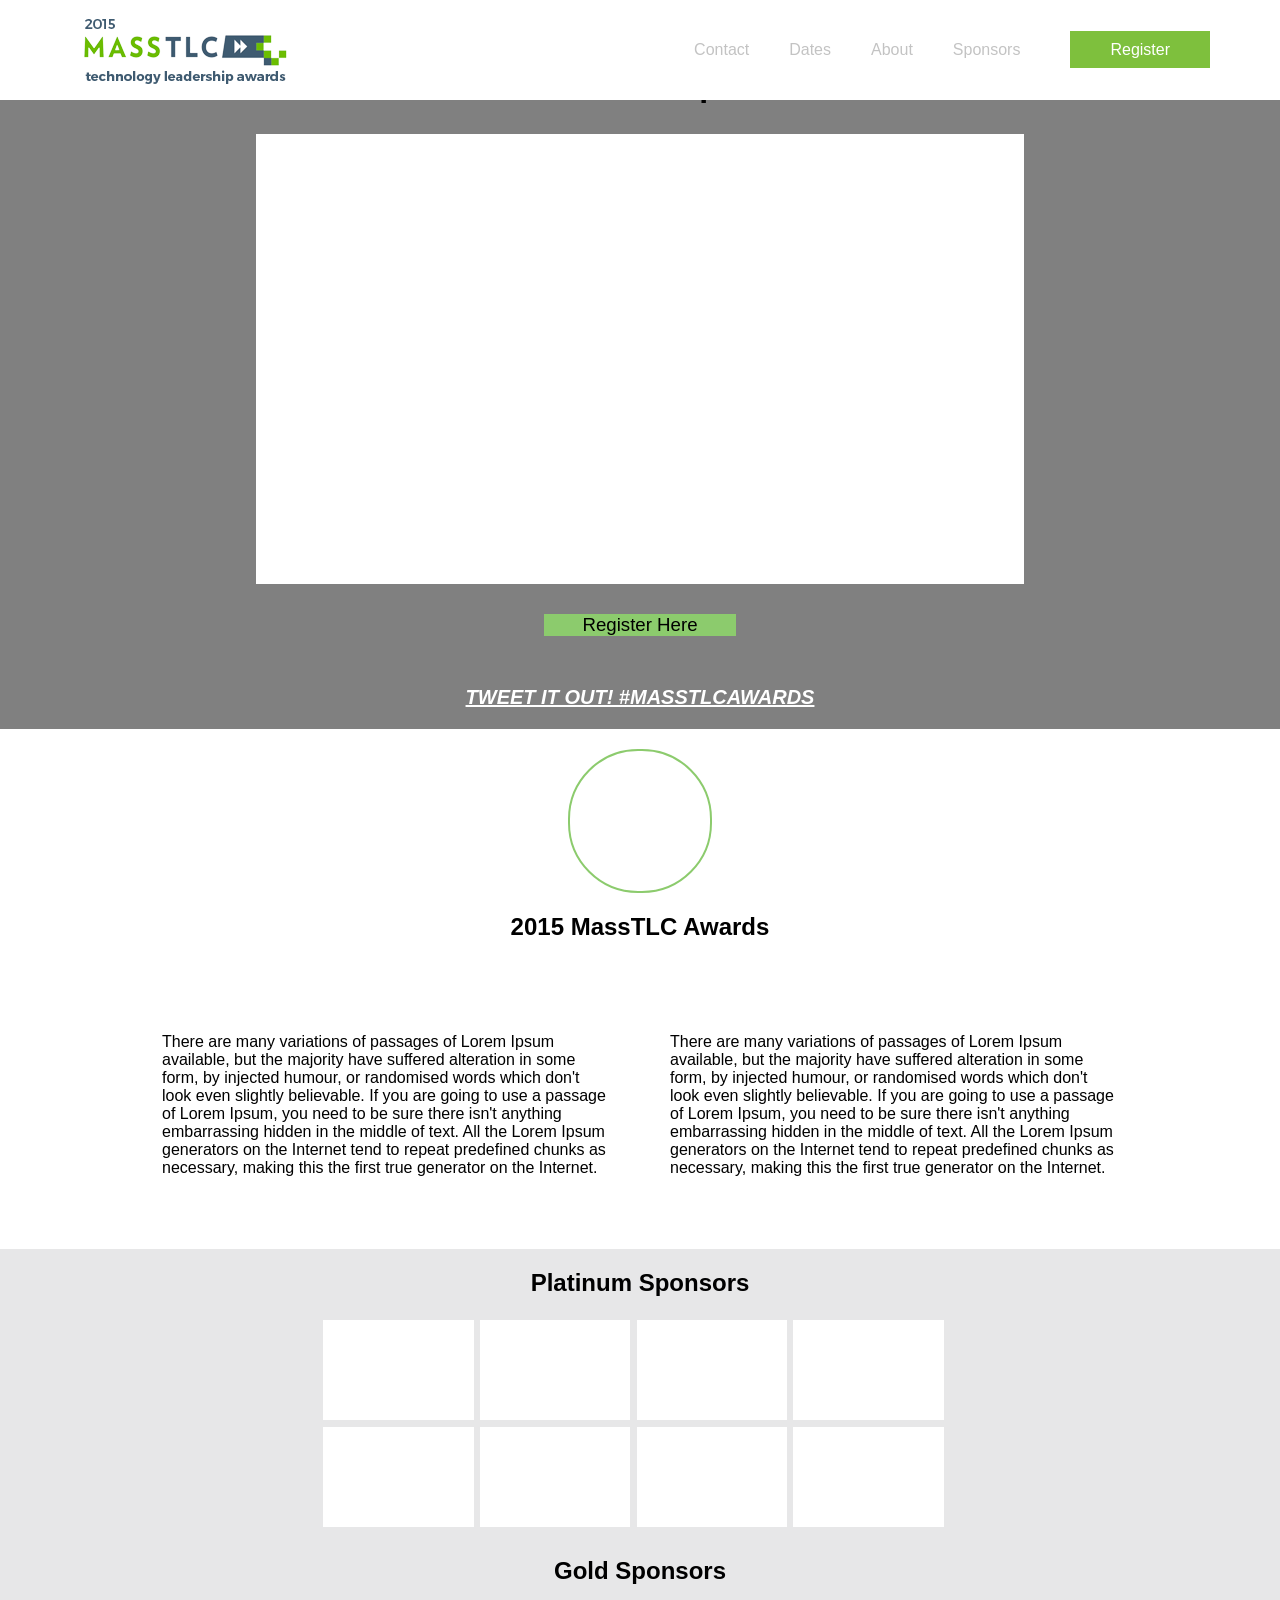
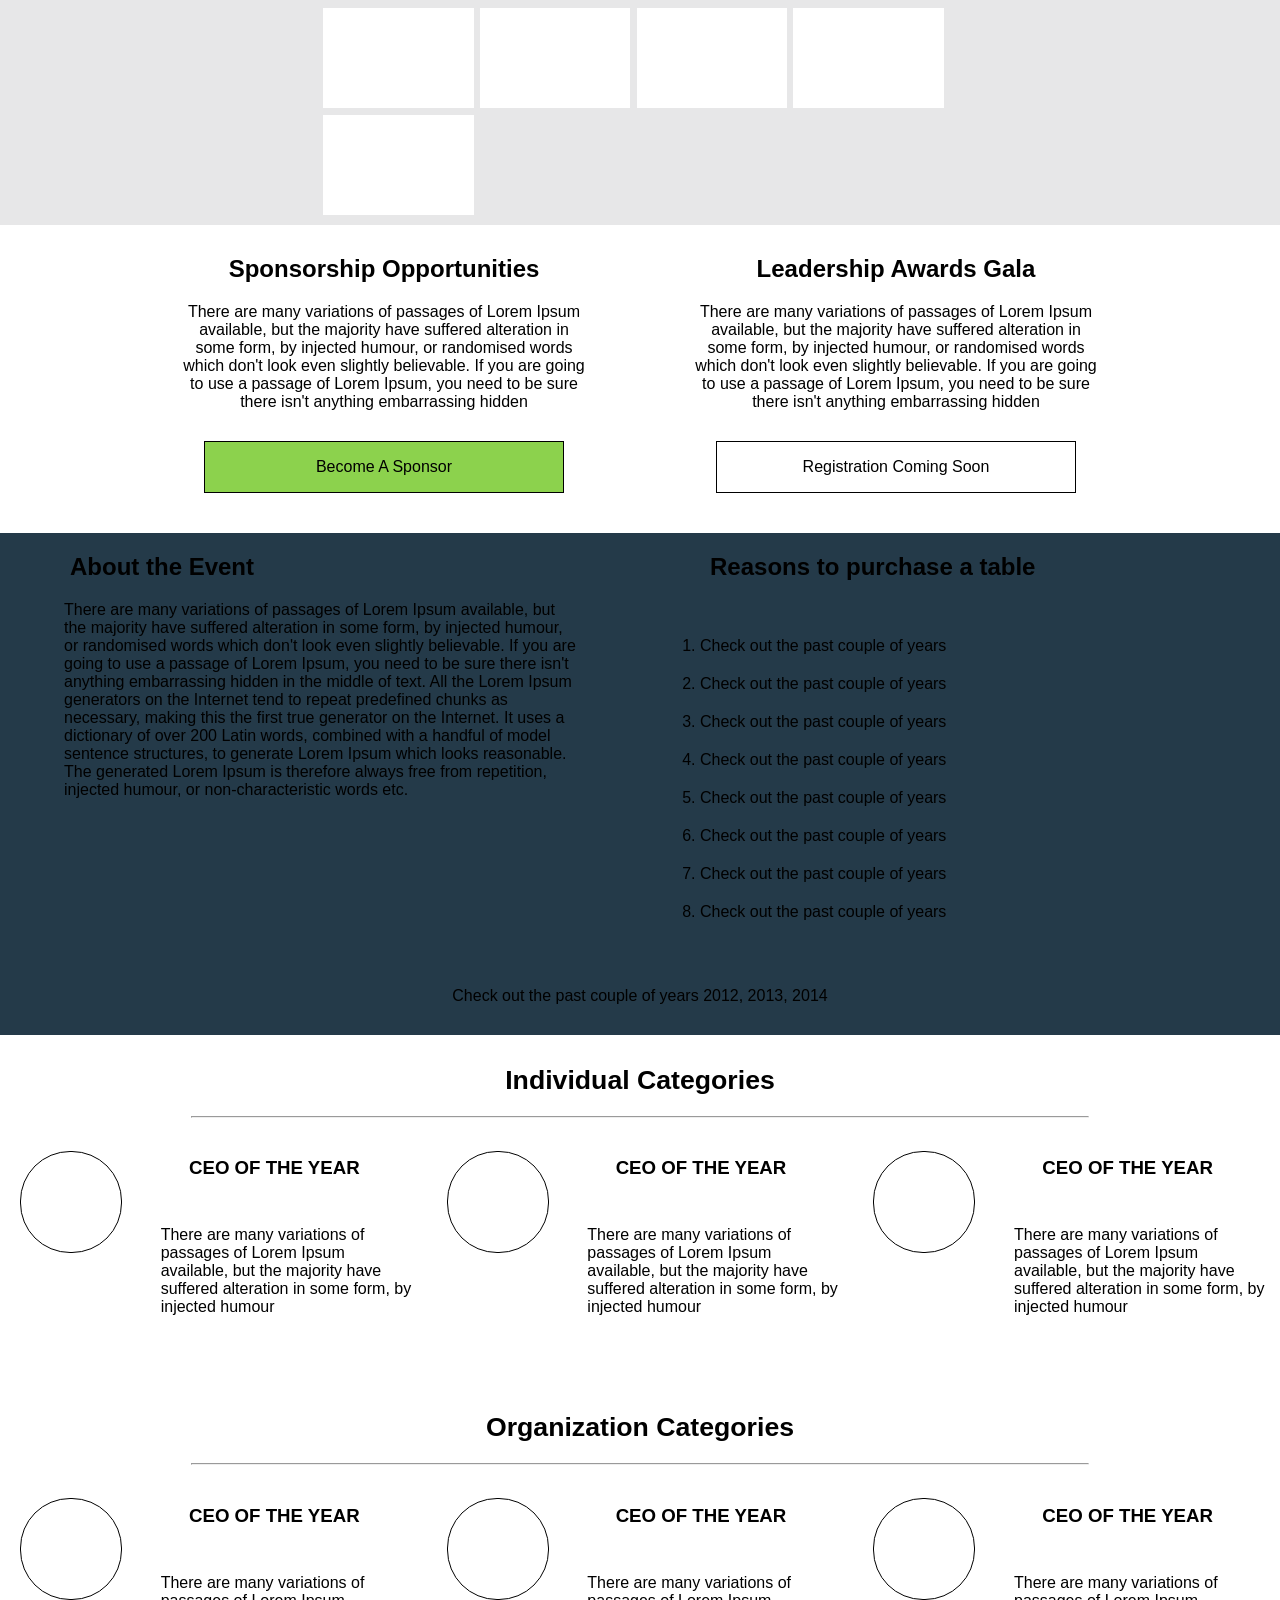
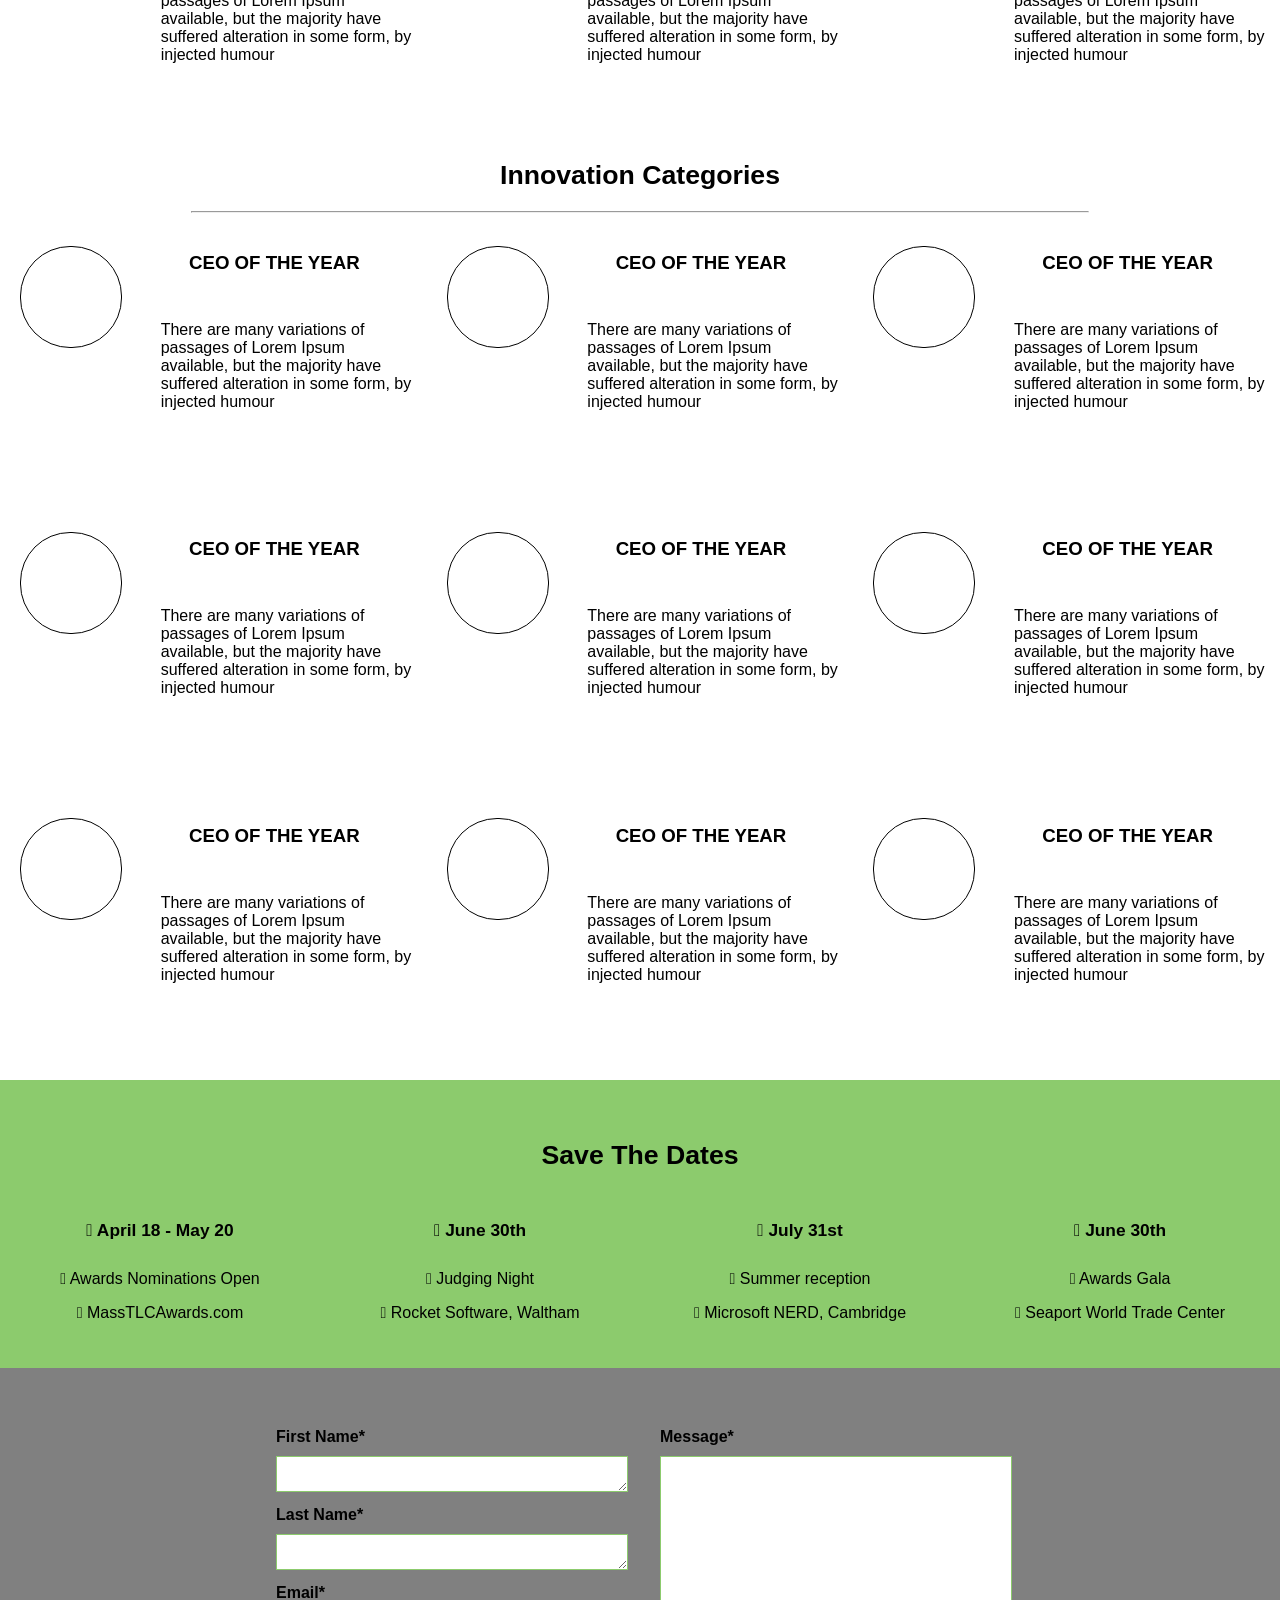
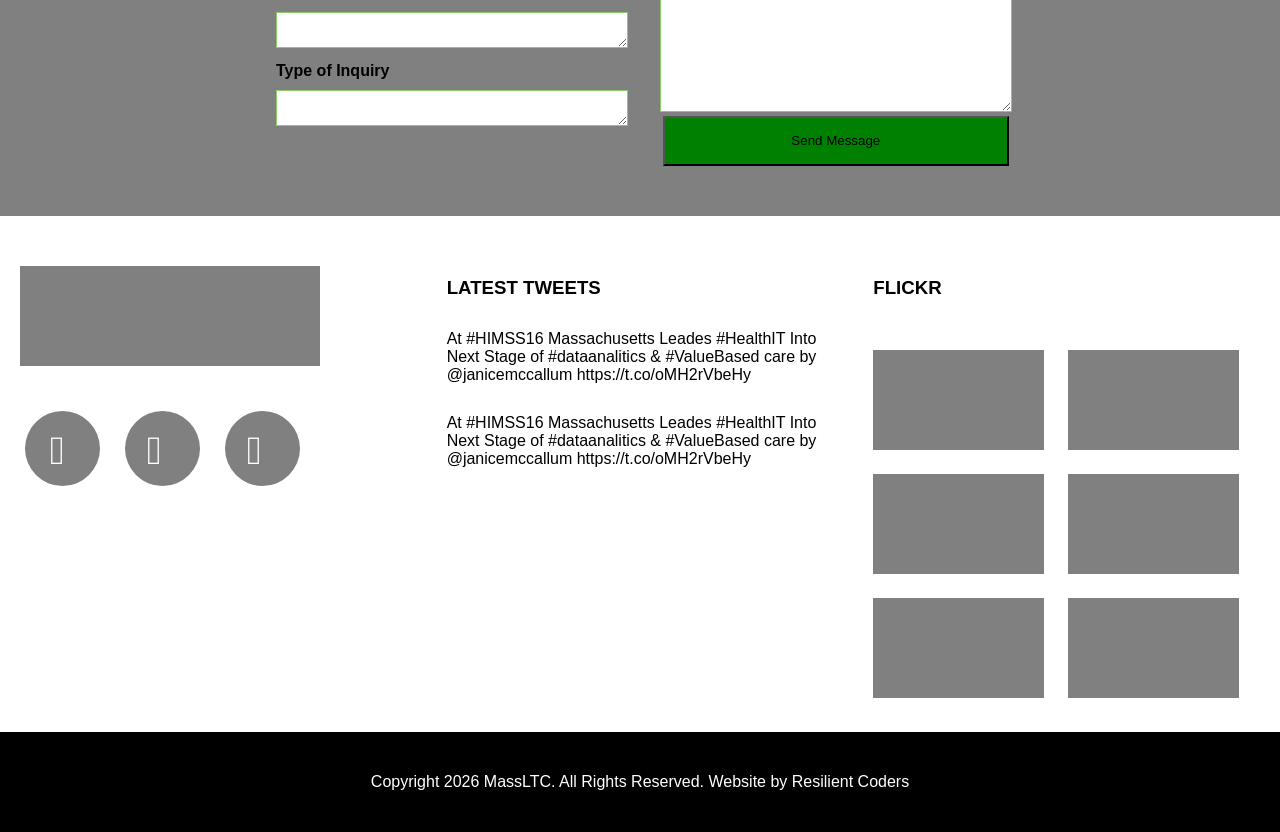
==== commit 1abbf2de: "workeing on the nav bar" ====
--- a/index.html
+++ b/index.html
@@ -4,17 +4,17 @@
 	<title></title>
 	<link rel="stylesheet" type="text/css" href="index.css">
 	<link rel="stylesheet" href="font-awesome.css">
+	<script src="http://code.jquery.com/jquery-1.10.1.min.js"></script>
 </head>
 <body>
-	<nav id="nav-bar">
+	<div class="fixed-header">
 		<img id="massTLC_logo" src="imgs/MassTLC_logo.png">
-		<ul id="nav-ul">
-			<a href="#sponsors"><li class="nav-items">Sponsors<span class="register">Register</span></li></a>
-			<a href="#container-3"><li class="nav-items">About</li></a>
-			<a href="#dates"><li class="nav-items">Dates</li></a>
-			<a href="#social-media"><li class="nav-items">Contact</li></a>
-		</ul>
-	</nav>
+		
+			<a href="#sponsors"><p class="nav-items">Sponsors<span class="register">Register</span></p></a>
+			<a href="#container-3"><p class="nav-items">About</p></a>
+			<a href="#dates"><p class="nav-items">Dates</p></a>
+			<a href="#social-media"><p class="nav-items">Contact</p></a>
+	</div>
 
 
 
@@ -38,7 +38,7 @@
 		</div>
 	</div>
 
-	<div id="travel" id="sponsors">
+	<div id="sponsors">
 		<h2>Platinum Sponsors</h2>
 
 		<div id="platinum-container">
@@ -414,7 +414,16 @@
     }
   });
 });
+
 </script>
+
+<script>
+	$(document).ready(function() {
+    var contentPlacement = $('#header').position().top + $('#header').height();
+    $('#content').css('margin-top',contentPlacement);
+});
+</script>
+
 
 
 
--- a/index.css
+++ b/index.css
@@ -6,7 +6,6 @@
 body {
 	font-family: helvetica;
 	margin: 0;
-	padding: 0;
 }
 
 p {
@@ -35,22 +34,26 @@
 
 }
 
-#nav-bar {
-	float: left;
-	width: 100%;
-}
-
-#nav-ul {
-	margin: 21px auto;
+.fixed-header {
+	background-color: white;
+	width: 100%;
+    margin: 0 auto;
+    position: fixed;
+    -webkit-box-sizing: border-box;
+    -moz-box-sizing: border-box;
+    -ms-box-sizing: border-box;
+    box-sizing: border-box;
+    z-index: 999;
+}
+
+
+.nav-items {
+	margin: 41px 20px;
+	color: rgb(195,195,195);
 	float: right;
 	text-decoration: none;
 	list-style: none;
 	display: inline-block;
-}
-
-.nav-items {
-	color: rgb(195,195,195);
-	float: right;
 }
 
 .register {
@@ -632,13 +635,13 @@
 
 
 	#platinum-container {
-	width: 60%;
+	width: 100%;
 	margin: 0 auto;
 	height: 220px;
 }
 
 	#platinum-container-2 {
-		width: 60%;
+		width: 100%;
 		margin: 0 auto;
 		height: 220px;
 	}
@@ -646,7 +649,7 @@
 	.platinum-sponsors {
 		background-color: white;
 	    margin: .5%;
-	    width: 23.5%;
+	    width: 24%;
 	    height: 100px;
 	    float: left;
 	}
@@ -654,7 +657,7 @@
 	.gold-sponsors {
 		background-color: white;
 	    margin: .5%;
-	    width: 23.5%;
+	    width: 24%;
 	    height: 100px;
 	    float: left;
 	}
@@ -728,11 +731,6 @@
 		width: 100%;
 	}
 
-	#nav-ul {
-		width: 100%;
-		float: left;
-	}
-
 	.nav-items {
 		float: none;
 	}
@@ -761,7 +759,7 @@
 	}
 
 	.gold-sponsors {
-		width: 49	%;
+		width: 49%;
 	}
 
 	#platinum-container {
